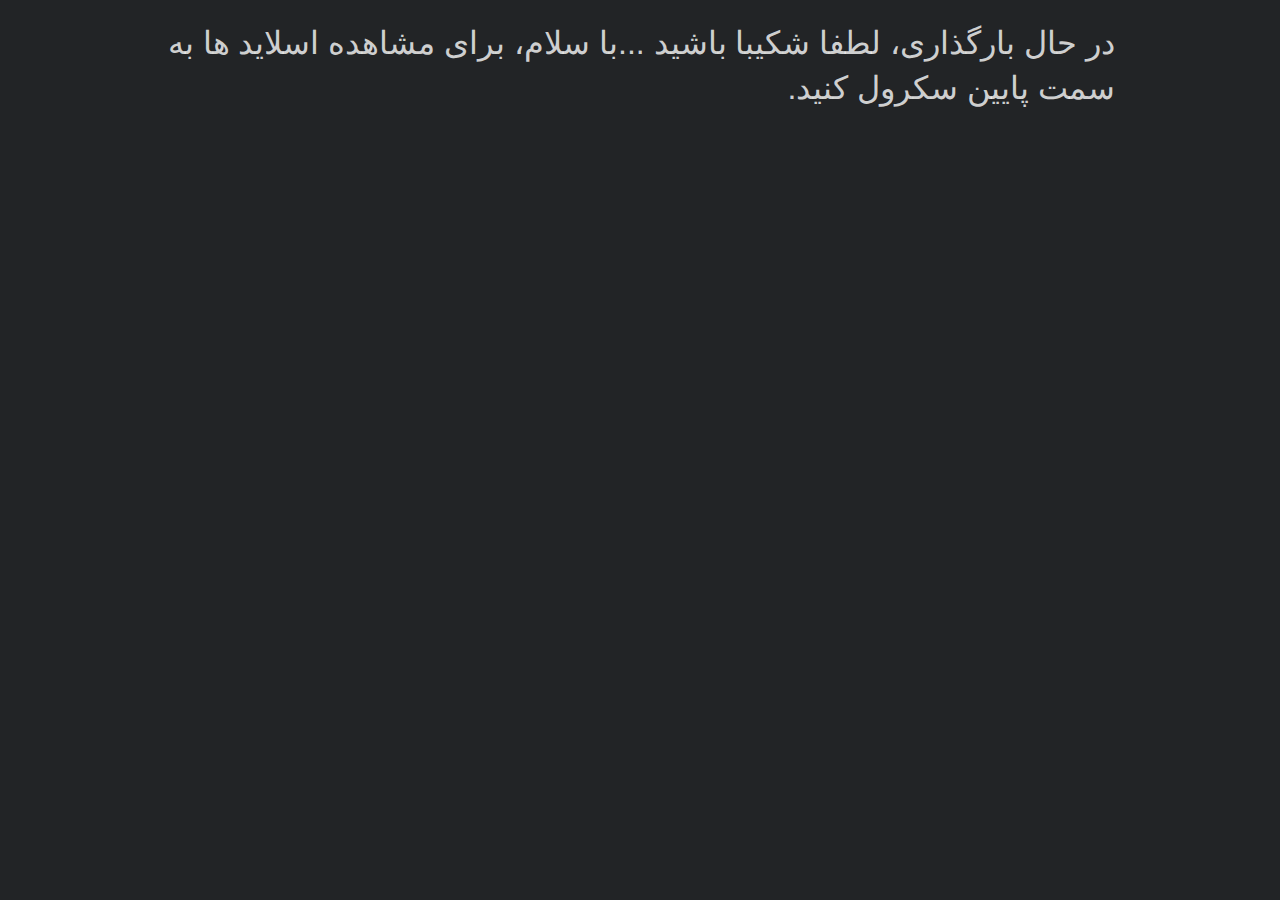
==== imam-hussain-iranian-tahrif.html @ 3d101ca8 "Better Page Style" ====
<!DOCTYPE HTML>
<!--[if lt IE 7]>      <html dir='rtl' lang='fa-IR' class="no-js lt-ie9 lt-ie8 lt-ie7"> <![endif]-->
<!--[if IE 7]>         <html dir='rtl' lang='fa-IR' class="no-js lt-ie9 lt-ie8"> <![endif]-->
<!--[if IE 8]>         <html dir='rtl' lang='fa-IR' class="no-js lt-ie9"> <![endif]-->
<!--[if gt IE 8]><!--> <html dir='rtl' lang='fa-IR' class="no-js"> <!--<![endif]-->
<head>
	<meta charset="UTF-8" />
	<!--[if IE]><meta http-equiv="X-UA-Compatible" content="IE=edge,chrome=1"><![endif]-->
	<title></title>
	<meta name="description" content="">
	<meta name="viewport" content="width=device-width">
	<link rel="stylesheet" href="style.css" />
	<script src="js/modernizr.min.js"></script>
</head>
<body class='preload'>

	<div class="container">
		
		<section class="pages p1">
			<h1 class='mt28 f17 tx1'><span class="loadingtext">در حال بارگذاری، لطفا شکیبا باشید ...</span><span class="intotext">با سلام، برای مشاهده اسلاید ها به سمت پایین سکرول کنید.</span></h1>
		</section>

		<section class="pages">
			
		</section>

		<section class="pages">
			
		</section>

		<section class="pages">
			
		</section>

		<section class="pages">
			
		</section>

	</div>

	<script type="text/javascript" src="js/jquery.min.js"></script>
	<script type="text/javascript" src="js/jquery.scrollorama.js"></script>
	<script type="text/javascript" src="js/main.js"></script>
</body>
</html>
---- style.css ----
@media all{html,body,div,span,applet,object,iframe,h1,h2,h3,h4,h5,h6,p,blockquote,pre,a,abbr,acronym,address,big,cite,code,del,dfn,em,img,ins,kbd,q,s,samp,small,strike,strong,sub,sup,tt,var,b,u,i,center,dl,dt,dd,ol,ul,li,fieldset,form,label,legend,table,caption,tbody,tfoot,thead,tr,th,td,article,aside,canvas,details,embed,figure,figcaption,footer,header,hgroup,menu,nav,output,ruby,section,summary,time,mark,audio,video{margin:0;padding:0;border:0;font-size:100%;font:inherit;vertical-align:baseline}
option{padding-left:.4em}
select{padding:1px}
* html body *{overflow:visible}
body{font-size:100.01%;background:#fff;color:#000;text-align:left;line-height:1}
div{outline:0 none}
ol,ul,menu{list-style:none}
blockquote,q{quotes:none}
blockquote:before,blockquote:after,q:before,q:after{content:none}
html{font-family:sans-serif;-webkit-text-size-adjust:100%;-ms-text-size-adjust:100%}
html,button,input,select,textarea{font-family:sans-serif}
article,aside,details,figcaption,figure,footer,header,hgroup,nav,section,summary{display:block}
audio,canvas,video{display:inline-block;*display:inline;*zoom:1}
audio:not([controls]){display:none;height:0}
[hidden]{display:none}
a:focus{outline:thin dotted}
a:active,a:hover{outline:0}
h1{font-size:2em;margin:.67em 0}
h2{font-size:1.5em;margin:.83em 0}
h3{font-size:1.17em;margin:1em 0}
h4{font-size:1em;margin:1.33em 0}
h5{font-size:.83em;margin:1.67em 0}
h6{font-size:.75em;margin:2.33em 0}
abbr[title]{border-bottom:1px dotted}
b,strong{font-weight:bold}
dfn{font-style:italic}
mark{background:#ff0;color:#000}
code,kbd,pre,samp{font-family:monospace,serif;_font-family:'courier new',monospace;font-size:1em}
pre{white-space:pre;white-space:pre-wrap;word-wrap:break-word}
p,pre{margin:1em 0}
q{quotes:"\201C" "\201D" "\2018" "\2019"}
blockquote{margin:1em 40px}
small{font-size:80%}
sub,sup{font-size:75%;line-height:0;position:relative;vertical-align:baseline}
sup{top:-.5em}
sub{bottom:-.25em}
dl,menu,ol,ul{margin:1em 0}
dd{margin:0 0 0 40px}
menu,ol,ul{padding:0 0 0 40px}
nav ul,nav ol{list-style:none;list-style-image:none}
img{border:0;-ms-interpolation-mode:bicubic}
svg:not(:root){overflow:hidden}
figure{margin:0}
fieldset{border:1px solid #c0c0c0;margin:0 2px;padding:.35em .625em .75em}
legend{border:0;padding:0;white-space:normal;*margin-left:-7px}
button,input,select,textarea{font-family:inherit;font-size:100%;margin:0;vertical-align:baseline;*vertical-align:middle}
button,input{line-height:normal}
button,html input[type="button"],input[type="reset"],input[type="submit"]{-webkit-appearance:button;cursor:pointer;*overflow:visible}
button[disabled],input[disabled]{cursor:default}
input[type="checkbox"],input[type="radio"]{box-sizing:border-box;padding:0;}
input[type="checkbox"] *height 13px,input[type="radio"] *height 13px{*width:13px}
input[type="search"]{-webkit-appearance:textfield;-moz-box-sizing:content-box;-webkit-box-sizing:content-box;box-sizing:content-box}
input[type="search"]::-webkit-search-cancel-button,input[type="search"]::-webkit-search-decoration{-webkit-appearance:none}
button::-moz-focus-inner,input::-moz-focus-inner{border:0;padding:0}
textarea{overflow:auto;vertical-align:top}
table{border-collapse:collapse;border-spacing:0}
html,button,input,select,textarea{color:#222}
body{font-size:1em;line-height:1.4}
::-moz-selection{background:#b3d4fc;text-shadow:none}
::selection{background:#b3d4fc;text-shadow:none}
hr{display:block;height:1px;border:0;border-top:1px solid #ccc;margin:1em 0;padding:0}
img{vertical-align:middle}
textarea{resize:vertical}
body:lang(en),body:lang(en-US),body:lang(en-GB),body[lang|=en]{direction:ltr;text-align:left;font-family:'Helvetica Neue','Open-Reg',Arial,sans-serif}
body:lang(fa),body:lang(fa-IR),body[lang|=fa]{direction:rtl;text-align:right;font-family:Nazanin,Verdana,Geneva,sans-serif}
.container{width:950px;margin:0 auto}
.left{float:left}
.right{float:right}
.mla,.mlra{margin-left:auto !important}
.mra,.mlra{margin-right:auto !important}
.block{display:block}
.rel,.relative{position:relative}
.abs,.absolute{position:absolute}
.fix,.fixed{position:fixed}
.cover{*zoom:1;}
.cover:before,.cover:after{content:" ";display:table}
.cover:after{clear:both}
.badboy{clear:both;display:block;width:0 !important;height:0 !important;min-height:0 !important;min-width:0 !important;margin:0 !important;padding:0 !important;overflow:hidden}
.zedloos{padding-top:1px;padding-bottom:1px}
.overhide,.overhidden{overflow:hidden}
.overscrl,.overscroll{overflow:scroll}
.ir{background-color:transparent;border:0;overflow:hidden;*text-indent:-9999px}
.ir:before{content:"";display:block;width:0;height:100%}
.hidden{display:none !important;visibility:hidden}
.visuallyhidden{border:0;clip:rect(0 0 0 0);height:1px;margin:-1px;overflow:hidden;padding:0;position:absolute;width:1px}
.visuallyhidden.focusable:active,.visuallyhidden.focusable:focus{clip:auto;height:auto;margin:0;overflow:visible;position:static;width:auto}
.invisible{visibility:hidde}
.chromeframe{margin:.2em 0;background:#ccc;color:#000;padding:.2em 0}
.txl{text-align:left}
.txr{text-align:right}
.txc{text-align:center}
.txj{text-align:justify}
.upper,.uppercase{text-transform:uppercase}
.lower,.lowercase{text-transform:lowercase}
.capital,.capitalize{text-transform:capitalize}
.rtl{direction:rtl}
.ltr{direction:ltr}
body{color:#eee;color:rgba(255,255,255,0.8);background-color:#222426;}
}@media print{*{background:transparent !important;color:#000 !important;box-shadow:none !important;text-shadow:none !important}
.noprint{display:none !important}
a,a:visited{text-decoration:underline}
a[href]:after{content:" (" attr(href) ")"}
abbr[title]:after{content:" (" attr(title) ")"}
.ir a:after,a[href^="javascript:"]:after,a[href^="#"]:after{content:""}
pre,blockquote{border:1px solid #999;page-break-inside:avoid}
thead{display:table-header-group}
tr,img{page-break-inside:avoid}
img{max-width:100% !important}
@page{margin:.5cm}
p,h2,h3{orphans:3;widows:3}
h2,h3{page-break-after:avoid}
}
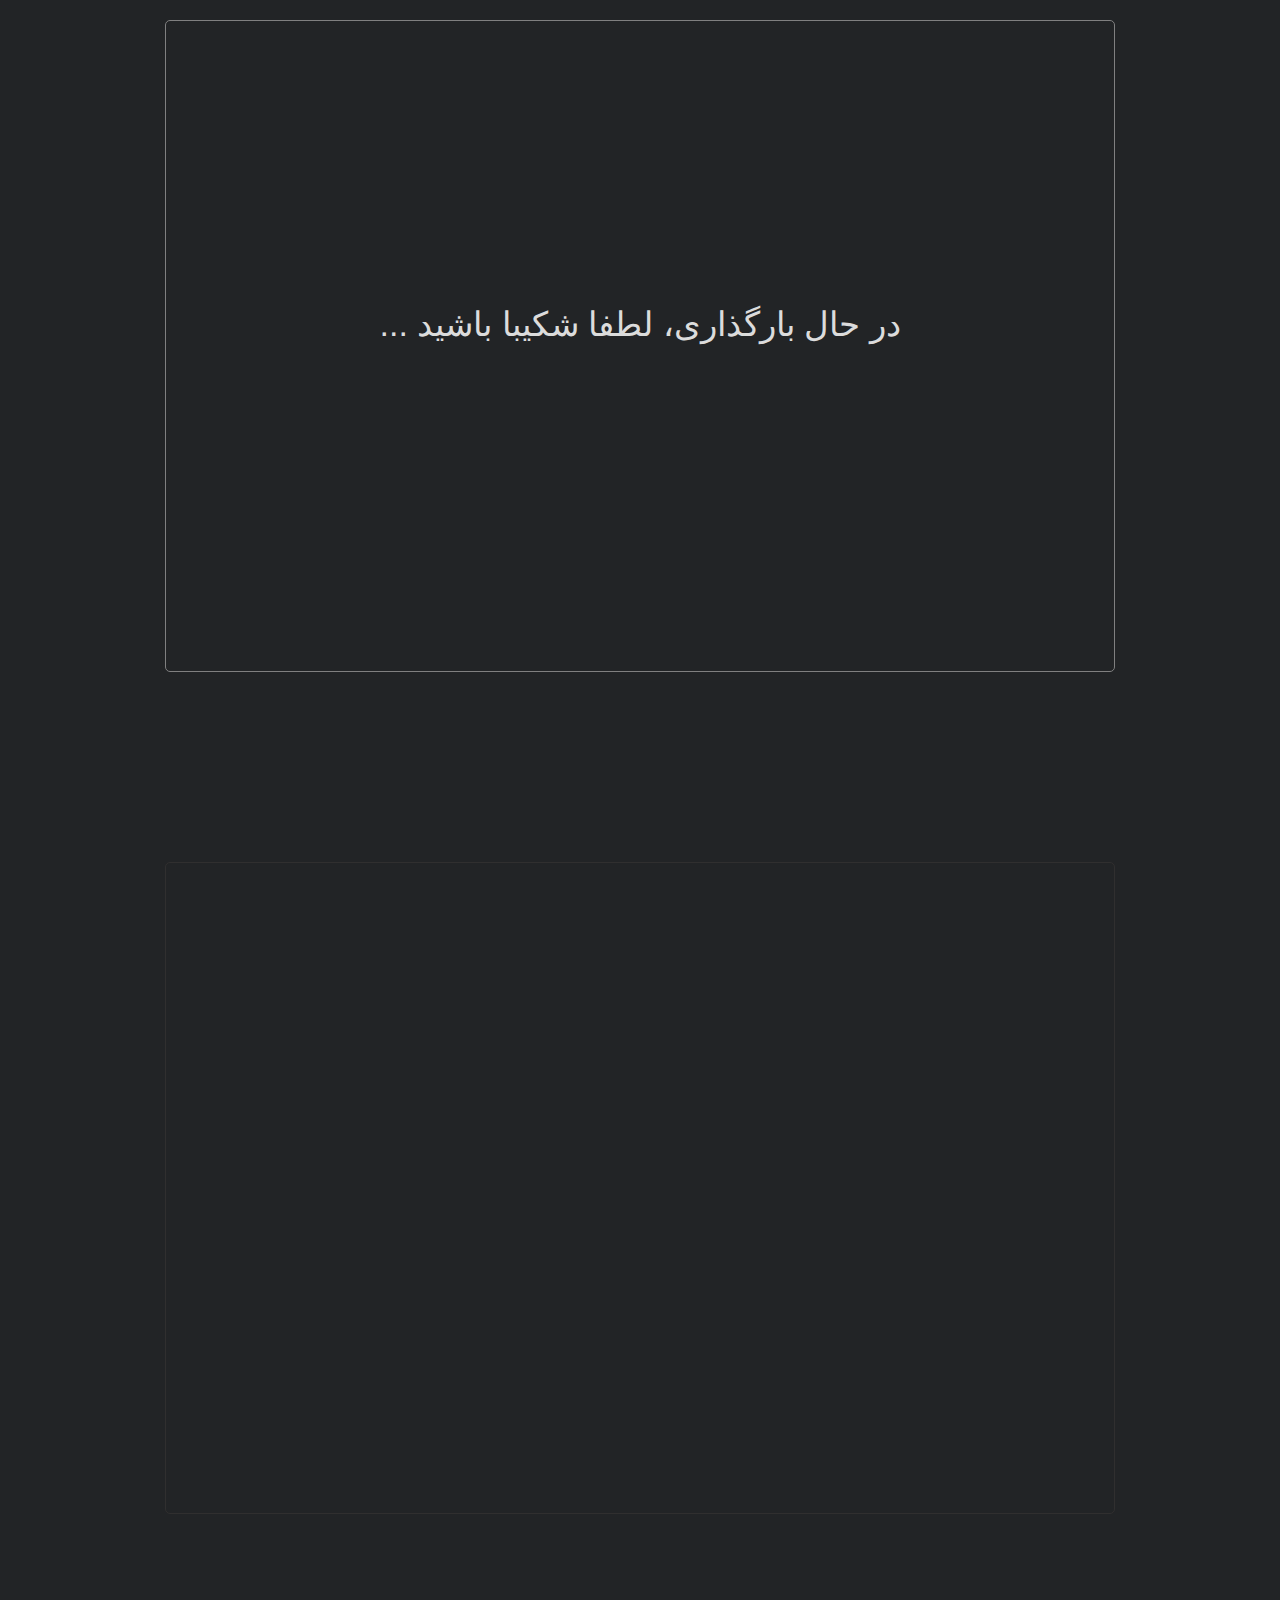
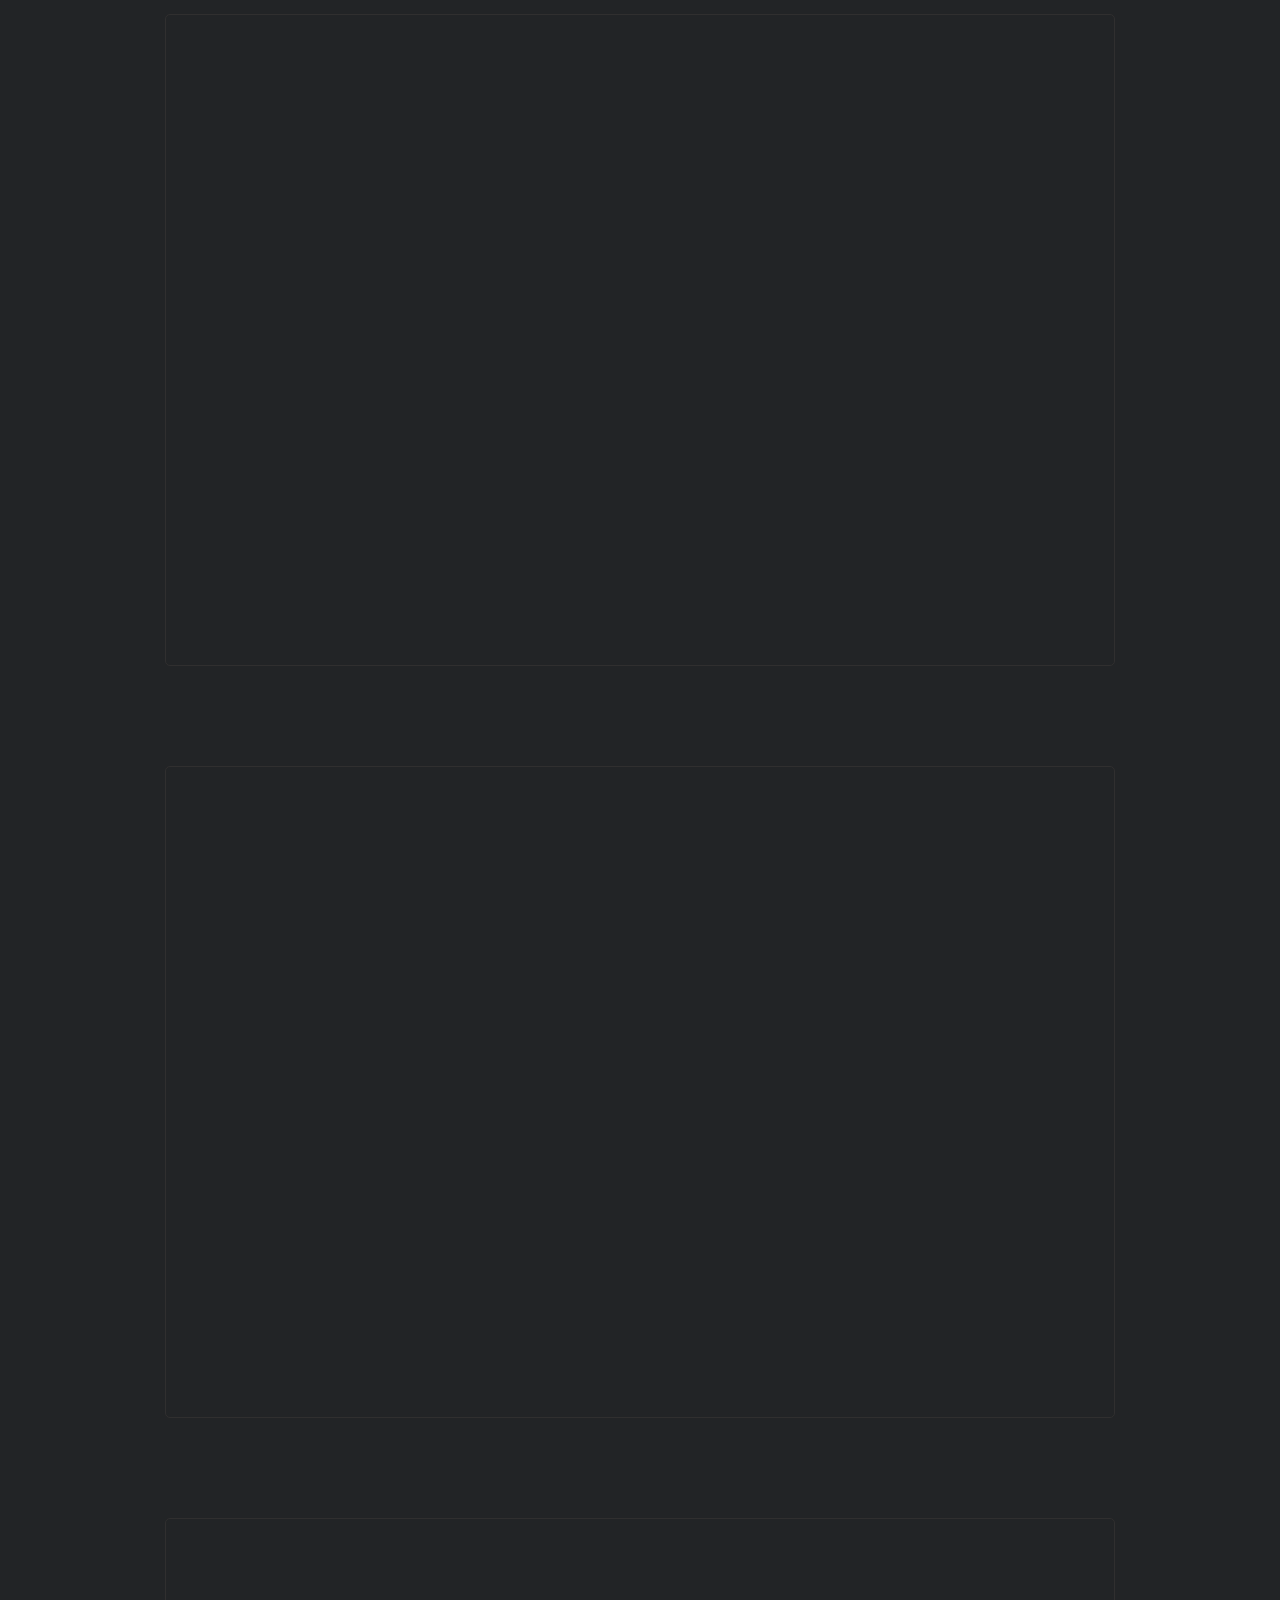
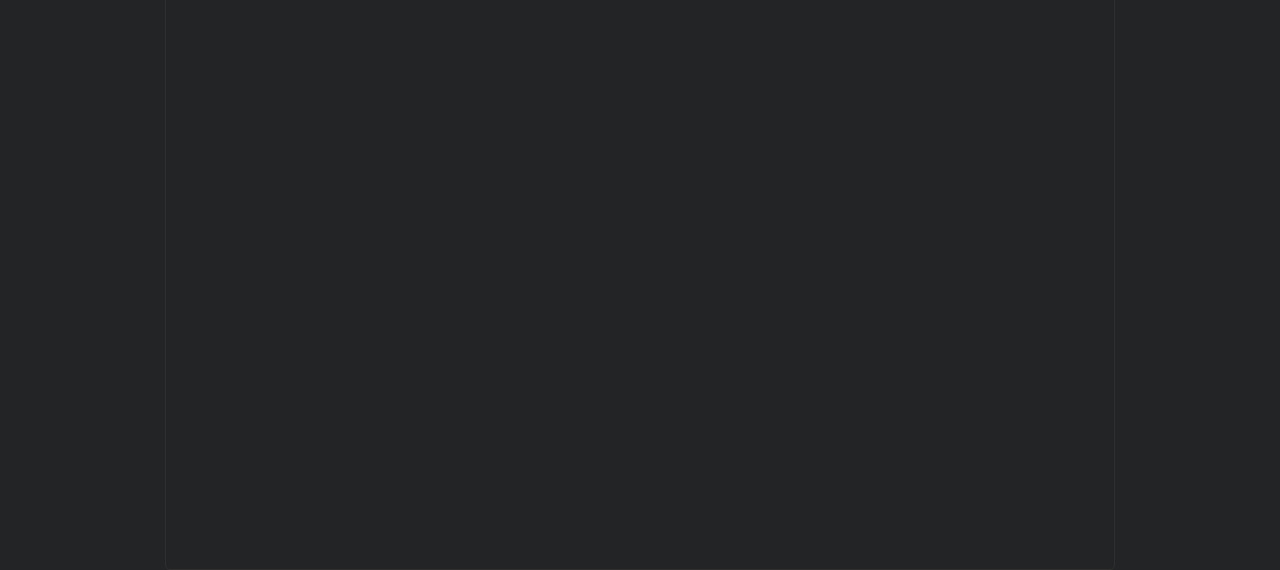
==== commit 1b5870cc: "Init scroll" ====
--- a/imam-hussain-iranian-tahrif.html
+++ b/imam-hussain-iranian-tahrif.html
@@ -16,8 +16,11 @@
 
 	<div class="container">
 		
-		<section class="pages p1">
-			<h1 class='mt28 f17 tx1'><span class="loadingtext">در حال بارگذاری، لطفا شکیبا باشید ...</span><span class="intotext">با سلام، برای مشاهده اسلاید ها به سمت پایین سکرول کنید.</span></h1>
+		<section class="pages active p1">
+			<h1 class='mt28 f17 tx1'>
+				<span class="loadingtext">در حال بارگذاری، لطفا شکیبا باشید ...</span>
+				<span class="intotext">با سلام، برای مشاهده اسلاید ها به سمت پایین اسکرول کنید.</span>
+			</h1>
 		</section>
 
 		<section class="pages">
@@ -40,6 +43,6 @@
 
 	<script type="text/javascript" src="js/jquery.min.js"></script>
 	<script type="text/javascript" src="js/jquery.scrollorama.js"></script>
-	<script type="text/javascript" src="js/main.js"></script>
+	<script type="text/javascript" src="js/script.js"></script>
 </body>
 </html>--- a/style.css
+++ b/style.css
@@ -95,7 +95,492 @@
 .capital,.capitalize{text-transform:capitalize}
 .rtl{direction:rtl}
 .ltr{direction:ltr}
-body{color:#eee;color:rgba(255,255,255,0.8);background-color:#222426;}
+.w0{width:0;}
+.ml0{margin-left:0}
+.mr0{margin-right:0}
+.pl0{padding-left:0}
+.pr0{padding-right:0}
+.w1{width:30px;margin-right:10px}
+input.w1, textarea.w1{width:18px;border-width:1px;padding-left:5px;padding-right:5px}
+.ml1{margin-left:40px}
+.mr1{margin-right:40px}
+.pl1{padding-left:40px}
+.pr1{padding-right:40px}
+.w2{width:70px;margin-right:10px}
+input.w2, textarea.w2{width:58px;border-width:1px;padding-left:5px;padding-right:5px}
+.ml2{margin-left:80px}
+.mr2{margin-right:80px}
+.pl2{padding-left:80px}
+.pr2{padding-right:80px}
+.w3{width:110px;margin-right:10px}
+input.w3, textarea.w3{width:98px;border-width:1px;padding-left:5px;padding-right:5px}
+.ml3{margin-left:120px}
+.mr3{margin-right:120px}
+.pl3{padding-left:120px}
+.pr3{padding-right:120px}
+.w4{width:150px;margin-right:10px}
+input.w4, textarea.w4{width:138px;border-width:1px;padding-left:5px;padding-right:5px}
+.ml4{margin-left:160px}
+.mr4{margin-right:160px}
+.pl4{padding-left:160px}
+.pr4{padding-right:160px}
+.w5{width:190px;margin-right:10px}
+input.w5, textarea.w5{width:178px;border-width:1px;padding-left:5px;padding-right:5px}
+.ml5{margin-left:200px}
+.mr5{margin-right:200px}
+.pl5{padding-left:200px}
+.pr5{padding-right:200px}
+.w6{width:230px;margin-right:10px}
+input.w6, textarea.w6{width:218px;border-width:1px;padding-left:5px;padding-right:5px}
+.ml6{margin-left:240px}
+.mr6{margin-right:240px}
+.pl6{padding-left:240px}
+.pr6{padding-right:240px}
+.w7{width:270px;margin-right:10px}
+input.w7, textarea.w7{width:258px;border-width:1px;padding-left:5px;padding-right:5px}
+.ml7{margin-left:280px}
+.mr7{margin-right:280px}
+.pl7{padding-left:280px}
+.pr7{padding-right:280px}
+.w8{width:310px;margin-right:10px}
+input.w8, textarea.w8{width:298px;border-width:1px;padding-left:5px;padding-right:5px}
+.ml8{margin-left:320px}
+.mr8{margin-right:320px}
+.pl8{padding-left:320px}
+.pr8{padding-right:320px}
+.w9{width:350px;margin-right:10px}
+input.w9, textarea.w9{width:338px;border-width:1px;padding-left:5px;padding-right:5px}
+.ml9{margin-left:360px}
+.mr9{margin-right:360px}
+.pl9{padding-left:360px}
+.pr9{padding-right:360px}
+.w10{width:390px;margin-right:10px}
+input.w10, textarea.w10{width:378px;border-width:1px;padding-left:5px;padding-right:5px}
+.ml10{margin-left:400px}
+.mr10{margin-right:400px}
+.pl10{padding-left:400px}
+.pr10{padding-right:400px}
+.w11{width:430px;margin-right:10px}
+input.w11, textarea.w11{width:418px;border-width:1px;padding-left:5px;padding-right:5px}
+.ml11{margin-left:440px}
+.mr11{margin-right:440px}
+.pl11{padding-left:440px}
+.pr11{padding-right:440px}
+.w12{width:470px;margin-right:10px}
+input.w12, textarea.w12{width:458px;border-width:1px;padding-left:5px;padding-right:5px}
+.ml12{margin-left:480px}
+.mr12{margin-right:480px}
+.pl12{padding-left:480px}
+.pr12{padding-right:480px}
+.w13{width:510px;margin-right:10px}
+input.w13, textarea.w13{width:498px;border-width:1px;padding-left:5px;padding-right:5px}
+.ml13{margin-left:520px}
+.mr13{margin-right:520px}
+.pl13{padding-left:520px}
+.pr13{padding-right:520px}
+.w14{width:550px;margin-right:10px}
+input.w14, textarea.w14{width:538px;border-width:1px;padding-left:5px;padding-right:5px}
+.ml14{margin-left:560px}
+.mr14{margin-right:560px}
+.pl14{padding-left:560px}
+.pr14{padding-right:560px}
+.w15{width:590px;margin-right:10px}
+input.w15, textarea.w15{width:578px;border-width:1px;padding-left:5px;padding-right:5px}
+.ml15{margin-left:600px}
+.mr15{margin-right:600px}
+.pl15{padding-left:600px}
+.pr15{padding-right:600px}
+.w16{width:630px;margin-right:10px}
+input.w16, textarea.w16{width:618px;border-width:1px;padding-left:5px;padding-right:5px}
+.ml16{margin-left:640px}
+.mr16{margin-right:640px}
+.pl16{padding-left:640px}
+.pr16{padding-right:640px}
+.w17{width:670px;margin-right:10px}
+input.w17, textarea.w17{width:658px;border-width:1px;padding-left:5px;padding-right:5px}
+.ml17{margin-left:680px}
+.mr17{margin-right:680px}
+.pl17{padding-left:680px}
+.pr17{padding-right:680px}
+.w18{width:710px;margin-right:10px}
+input.w18, textarea.w18{width:698px;border-width:1px;padding-left:5px;padding-right:5px}
+.ml18{margin-left:720px}
+.mr18{margin-right:720px}
+.pl18{padding-left:720px}
+.pr18{padding-right:720px}
+.w19{width:750px;margin-right:10px}
+input.w19, textarea.w19{width:738px;border-width:1px;padding-left:5px;padding-right:5px}
+.ml19{margin-left:760px}
+.mr19{margin-right:760px}
+.pl19{padding-left:760px}
+.pr19{padding-right:760px}
+.w20{width:790px;margin-right:10px}
+input.w20, textarea.w20{width:778px;border-width:1px;padding-left:5px;padding-right:5px}
+.ml20{margin-left:800px}
+.mr20{margin-right:800px}
+.pl20{padding-left:800px}
+.pr20{padding-right:800px}
+.w21{width:830px;margin-right:10px}
+input.w21, textarea.w21{width:818px;border-width:1px;padding-left:5px;padding-right:5px}
+.ml21{margin-left:840px}
+.mr21{margin-right:840px}
+.pl21{padding-left:840px}
+.pr21{padding-right:840px}
+.w22{width:870px;margin-right:10px}
+input.w22, textarea.w22{width:858px;border-width:1px;padding-left:5px;padding-right:5px}
+.ml22{margin-left:880px}
+.mr22{margin-right:880px}
+.pl22{padding-left:880px}
+.pr22{padding-right:880px}
+.w23{width:910px;margin-right:10px}
+input.w23, textarea.w23{width:898px;border-width:1px;padding-left:5px;padding-right:5px}
+.ml23{margin-left:920px}
+.mr23{margin-right:920px}
+.pl23{padding-left:920px}
+.pr23{padding-right:920px}
+.w24{width:950px;}
+input.w24, textarea.w24{width:938px;border-width:1px;padding-left:5px;padding-right:5px}
+.ml24{margin-left:960px}
+.mr24{margin-right:960px}
+.pl24{padding-left:960px}
+.pr24{padding-right:960px}
+.wx{width:9999px}
+.last{margin-right:0 !important}
+.h0{height:0}
+.mh0{min-height:0}
+.mt0{margin-top:0}
+.mb0{margin-bottom:0}
+.pt0{padding-top:0}
+.pb0{padding-bottom:0}
+.lh0{line-height:0}
+.h1{height:10px}
+.mh1{min-height:10px}
+.mt1{margin-top:10px}
+.mb1{margin-bottom:10px}
+.pt1{padding-top:10px}
+.pb1{padding-bottom:10px}
+.lh1{line-height:10px}
+.h2{height:20px}
+.mh2{min-height:20px}
+.mt2{margin-top:20px}
+.mb2{margin-bottom:20px}
+.pt2{padding-top:20px}
+.pb2{padding-bottom:20px}
+.lh2{line-height:20px}
+.h3{height:30px}
+.mh3{min-height:30px}
+.mt3{margin-top:30px}
+.mb3{margin-bottom:30px}
+.pt3{padding-top:30px}
+.pb3{padding-bottom:30px}
+.lh3{line-height:30px}
+.h4{height:40px}
+.mh4{min-height:40px}
+.mt4{margin-top:40px}
+.mb4{margin-bottom:40px}
+.pt4{padding-top:40px}
+.pb4{padding-bottom:40px}
+.lh4{line-height:40px}
+.h5{height:50px}
+.mh5{min-height:50px}
+.mt5{margin-top:50px}
+.mb5{margin-bottom:50px}
+.pt5{padding-top:50px}
+.pb5{padding-bottom:50px}
+.lh5{line-height:50px}
+.h6{height:60px}
+.mh6{min-height:60px}
+.mt6{margin-top:60px}
+.mb6{margin-bottom:60px}
+.pt6{padding-top:60px}
+.pb6{padding-bottom:60px}
+.lh6{line-height:60px}
+.h7{height:70px}
+.mh7{min-height:70px}
+.mt7{margin-top:70px}
+.mb7{margin-bottom:70px}
+.pt7{padding-top:70px}
+.pb7{padding-bottom:70px}
+.lh7{line-height:70px}
+.h8{height:80px}
+.mh8{min-height:80px}
+.mt8{margin-top:80px}
+.mb8{margin-bottom:80px}
+.pt8{padding-top:80px}
+.pb8{padding-bottom:80px}
+.lh8{line-height:80px}
+.h9{height:90px}
+.mh9{min-height:90px}
+.mt9{margin-top:90px}
+.mb9{margin-bottom:90px}
+.pt9{padding-top:90px}
+.pb9{padding-bottom:90px}
+.lh9{line-height:90px}
+.h10{height:100px}
+.mh10{min-height:100px}
+.mt10{margin-top:100px}
+.mb10{margin-bottom:100px}
+.pt10{padding-top:100px}
+.pb10{padding-bottom:100px}
+.lh10{line-height:100px}
+.h11{height:110px}
+.mh11{min-height:110px}
+.mt11{margin-top:110px}
+.mb11{margin-bottom:110px}
+.pt11{padding-top:110px}
+.pb11{padding-bottom:110px}
+.lh11{line-height:110px}
+.h12{height:120px}
+.mh12{min-height:120px}
+.mt12{margin-top:120px}
+.mb12{margin-bottom:120px}
+.pt12{padding-top:120px}
+.pb12{padding-bottom:120px}
+.lh12{line-height:120px}
+.h13{height:130px}
+.mh13{min-height:130px}
+.mt13{margin-top:130px}
+.mb13{margin-bottom:130px}
+.pt13{padding-top:130px}
+.pb13{padding-bottom:130px}
+.lh13{line-height:130px}
+.h14{height:140px}
+.mh14{min-height:140px}
+.mt14{margin-top:140px}
+.mb14{margin-bottom:140px}
+.pt14{padding-top:140px}
+.pb14{padding-bottom:140px}
+.lh14{line-height:140px}
+.h15{height:150px}
+.mh15{min-height:150px}
+.mt15{margin-top:150px}
+.mb15{margin-bottom:150px}
+.pt15{padding-top:150px}
+.pb15{padding-bottom:150px}
+.lh15{line-height:150px}
+.h16{height:160px}
+.mh16{min-height:160px}
+.mt16{margin-top:160px}
+.mb16{margin-bottom:160px}
+.pt16{padding-top:160px}
+.pb16{padding-bottom:160px}
+.lh16{line-height:160px}
+.h17{height:170px}
+.mh17{min-height:170px}
+.mt17{margin-top:170px}
+.mb17{margin-bottom:170px}
+.pt17{padding-top:170px}
+.pb17{padding-bottom:170px}
+.lh17{line-height:170px}
+.h18{height:180px}
+.mh18{min-height:180px}
+.mt18{margin-top:180px}
+.mb18{margin-bottom:180px}
+.pt18{padding-top:180px}
+.pb18{padding-bottom:180px}
+.lh18{line-height:180px}
+.h19{height:190px}
+.mh19{min-height:190px}
+.mt19{margin-top:190px}
+.mb19{margin-bottom:190px}
+.pt19{padding-top:190px}
+.pb19{padding-bottom:190px}
+.lh19{line-height:190px}
+.h20{height:200px}
+.mh20{min-height:200px}
+.mt20{margin-top:200px}
+.mb20{margin-bottom:200px}
+.pt20{padding-top:200px}
+.pb20{padding-bottom:200px}
+.lh20{line-height:200px}
+.h21{height:210px}
+.mh21{min-height:210px}
+.mt21{margin-top:210px}
+.mb21{margin-bottom:210px}
+.pt21{padding-top:210px}
+.pb21{padding-bottom:210px}
+.lh21{line-height:210px}
+.h22{height:220px}
+.mh22{min-height:220px}
+.mt22{margin-top:220px}
+.mb22{margin-bottom:220px}
+.pt22{padding-top:220px}
+.pb22{padding-bottom:220px}
+.lh22{line-height:220px}
+.h23{height:230px}
+.mh23{min-height:230px}
+.mt23{margin-top:230px}
+.mb23{margin-bottom:230px}
+.pt23{padding-top:230px}
+.pb23{padding-bottom:230px}
+.lh23{line-height:230px}
+.h24{height:240px}
+.mh24{min-height:240px}
+.mt24{margin-top:240px}
+.mb24{margin-bottom:240px}
+.pt24{padding-top:240px}
+.pb24{padding-bottom:240px}
+.lh24{line-height:240px}
+.h25{height:250px}
+.mh25{min-height:250px}
+.mt25{margin-top:250px}
+.mb25{margin-bottom:250px}
+.pt25{padding-top:250px}
+.pb25{padding-bottom:250px}
+.lh25{line-height:250px}
+.h26{height:260px}
+.mh26{min-height:260px}
+.mt26{margin-top:260px}
+.mb26{margin-bottom:260px}
+.pt26{padding-top:260px}
+.pb26{padding-bottom:260px}
+.lh26{line-height:260px}
+.h27{height:270px}
+.mh27{min-height:270px}
+.mt27{margin-top:270px}
+.mb27{margin-bottom:270px}
+.pt27{padding-top:270px}
+.pb27{padding-bottom:270px}
+.lh27{line-height:270px}
+.h28{height:280px}
+.mh28{min-height:280px}
+.mt28{margin-top:280px}
+.mb28{margin-bottom:280px}
+.pt28{padding-top:280px}
+.pb28{padding-bottom:280px}
+.lh28{line-height:280px}
+.h29{height:290px}
+.mh29{min-height:290px}
+.mt29{margin-top:290px}
+.mb29{margin-bottom:290px}
+.pt29{padding-top:290px}
+.pb29{padding-bottom:290px}
+.lh29{line-height:290px}
+.h30{height:300px}
+.mh30{min-height:300px}
+.mt30{margin-top:300px}
+.mb30{margin-bottom:300px}
+.pt30{padding-top:300px}
+.pb30{padding-bottom:300px}
+.lh30{line-height:300px}
+.h31{height:310px}
+.mh31{min-height:310px}
+.mt31{margin-top:310px}
+.mb31{margin-bottom:310px}
+.pt31{padding-top:310px}
+.pb31{padding-bottom:310px}
+.lh31{line-height:310px}
+.h32{height:320px}
+.mh32{min-height:320px}
+.mt32{margin-top:320px}
+.mb32{margin-bottom:320px}
+.pt32{padding-top:320px}
+.pb32{padding-bottom:320px}
+.lh32{line-height:320px}
+.h33{height:330px}
+.mh33{min-height:330px}
+.mt33{margin-top:330px}
+.mb33{margin-bottom:330px}
+.pt33{padding-top:330px}
+.pb33{padding-bottom:330px}
+.lh33{line-height:330px}
+.h34{height:340px}
+.mh34{min-height:340px}
+.mt34{margin-top:340px}
+.mb34{margin-bottom:340px}
+.pt34{padding-top:340px}
+.pb34{padding-bottom:340px}
+.lh34{line-height:340px}
+.h35{height:350px}
+.mh35{min-height:350px}
+.mt35{margin-top:350px}
+.mb35{margin-bottom:350px}
+.pt35{padding-top:350px}
+.pb35{padding-bottom:350px}
+.lh35{line-height:350px}
+.h36{height:360px}
+.mh36{min-height:360px}
+.mt36{margin-top:360px}
+.mb36{margin-bottom:360px}
+.pt36{padding-top:360px}
+.pb36{padding-bottom:360px}
+.lh36{line-height:360px}
+.h37{height:370px}
+.mh37{min-height:370px}
+.mt37{margin-top:370px}
+.mb37{margin-bottom:370px}
+.pt37{padding-top:370px}
+.pb37{padding-bottom:370px}
+.lh37{line-height:370px}
+.h38{height:380px}
+.mh38{min-height:380px}
+.mt38{margin-top:380px}
+.mb38{margin-bottom:380px}
+.pt38{padding-top:380px}
+.pb38{padding-bottom:380px}
+.lh38{line-height:380px}
+.h39{height:390px}
+.mh39{min-height:390px}
+.mt39{margin-top:390px}
+.mb39{margin-bottom:390px}
+.pt39{padding-top:390px}
+.pb39{padding-bottom:390px}
+.lh39{line-height:390px}
+.h40{height:400px}
+.mh40{min-height:400px}
+.mt40{margin-top:400px}
+.mb40{margin-bottom:400px}
+.pt40{padding-top:400px}
+.pb40{padding-bottom:400px}
+.lh40{line-height:400px}
+.f1{font-size:.125em}
+.f2{font-size:.25em}
+.f3{font-size:.375em}
+.f4{font-size:.5em}
+.f5{font-size:.625em}
+.f6{font-size:.75em}
+.f7{font-size:.875em}
+.f8{font-size:1em}
+.f9{font-size:1.125em}
+.f10{font-size:1.25em}
+.f11{font-size:1.375em}
+.f12{font-size:1.5em}
+.f13{font-size:1.625em}
+.f14{font-size:1.75em}
+.f15{font-size:1.875em}
+.f16{font-size:2em}
+.f17{font-size:2.125em}
+.f18{font-size:2.25em}
+.f19{font-size:2.375em}
+.f20{font-size:2.5em}
+.f21{font-size:2.625em}
+.f22{font-size:2.75em}
+.f23{font-size:2.875em}
+.f24{font-size:3em}
+.f25{font-size:3.125em}
+.f26{font-size:3.25em}
+.f27{font-size:3.375em}
+.f28{font-size:3.5em}
+.f29{font-size:3.625em}
+.f30{font-size:3.75em}
+.f31{font-size:3.875em}
+.f32{font-size:4em}
+.f33{font-size:4.125em}
+.f34{font-size:4.25em}
+.f35{font-size:4.375em}
+.f36{font-size:4.5em}
+.f37{font-size:4.625em}
+.f38{font-size:4.75em}
+.f39{font-size:4.875em}
+.f40{font-size:5em}
+body{color:#dcdcdc;background-color:#222426;}
+.container{position:relative}
+.pages{left:0;right:0;width:auto;height:650px;border:1px solid #302f2f;margin:100px 0 10px 0;text-align:center;border-radius:5px;transition:all 1s}
+.pages:first-child{margin:10px 0 10px 0}
+.pages.active{border:1px solid #808080}
+.loadingtext{display:none}
+body.preload .loadingtext{display:block}
+body.preload .intotext{display:none}
 }@media print{*{background:transparent !important;color:#000 !important;box-shadow:none !important;text-shadow:none !important}
 .noprint{display:none !important}
 a,a:visited{text-decoration:underline}
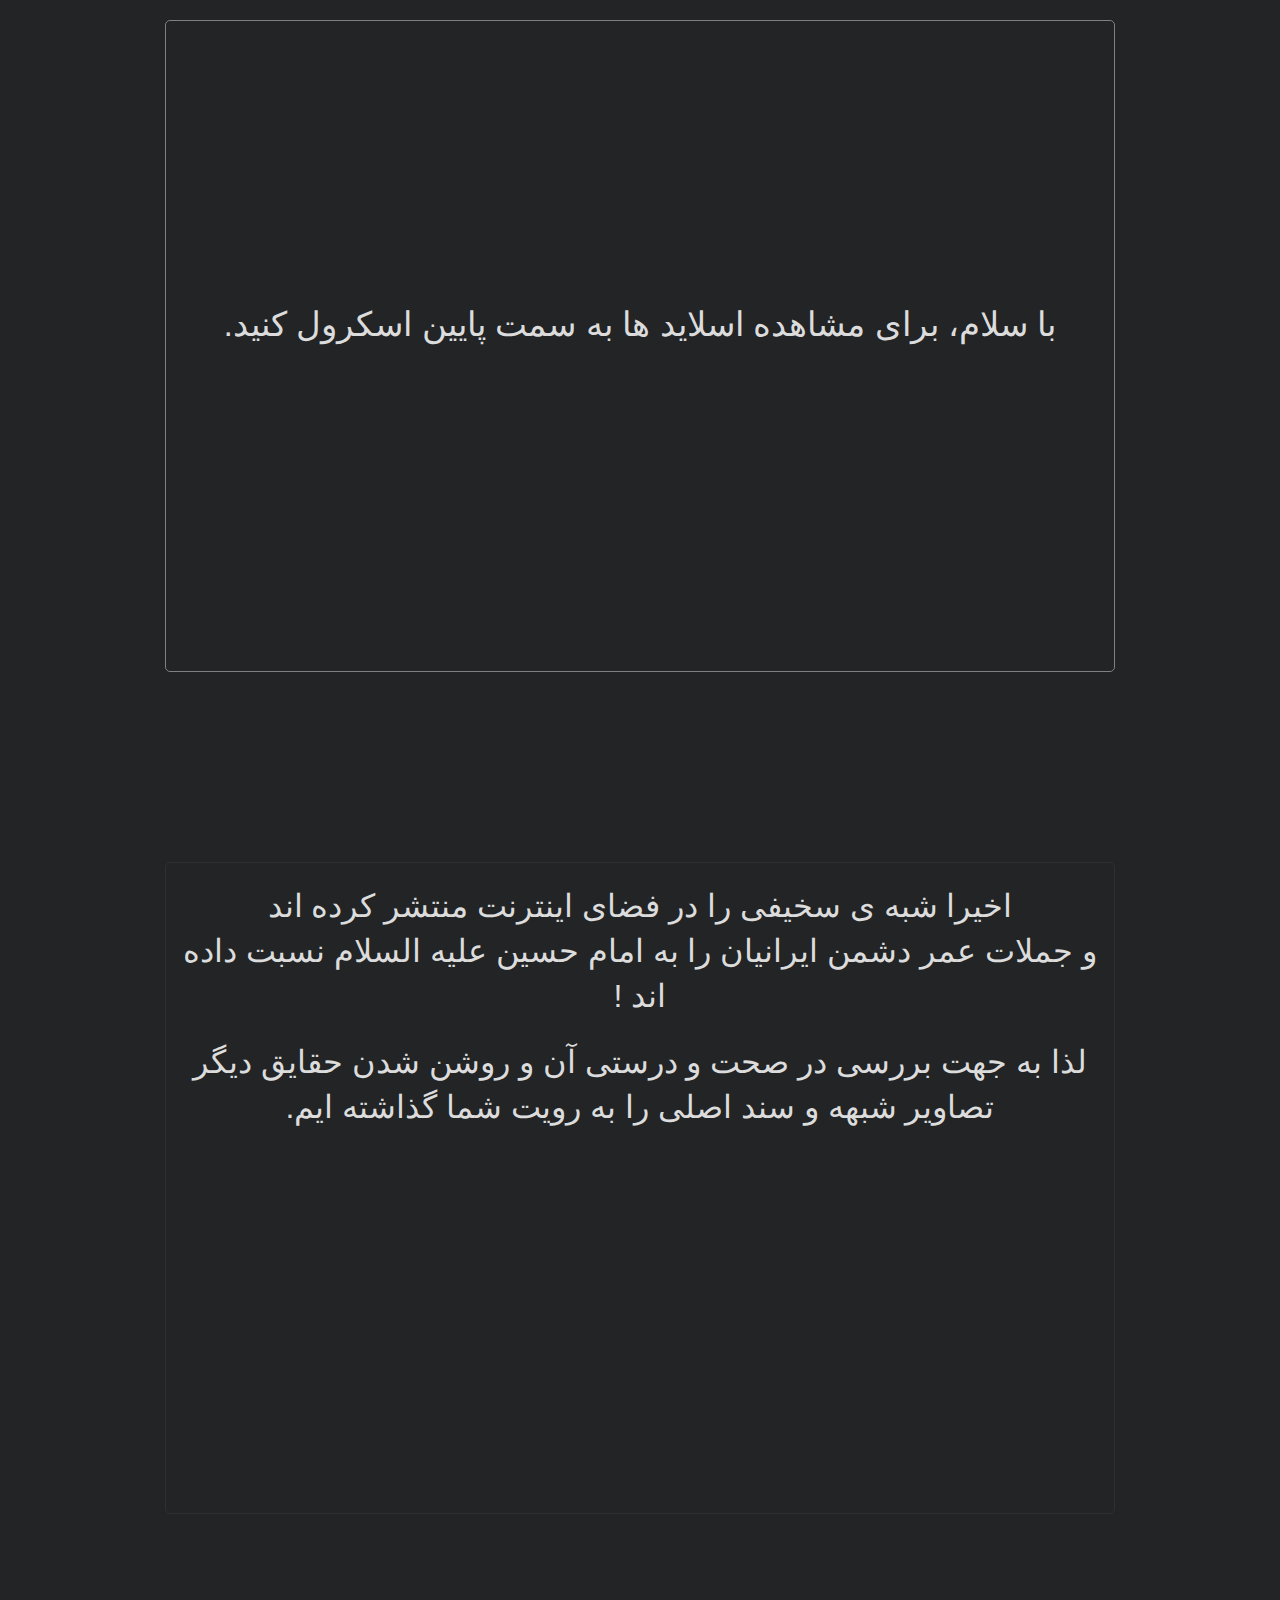
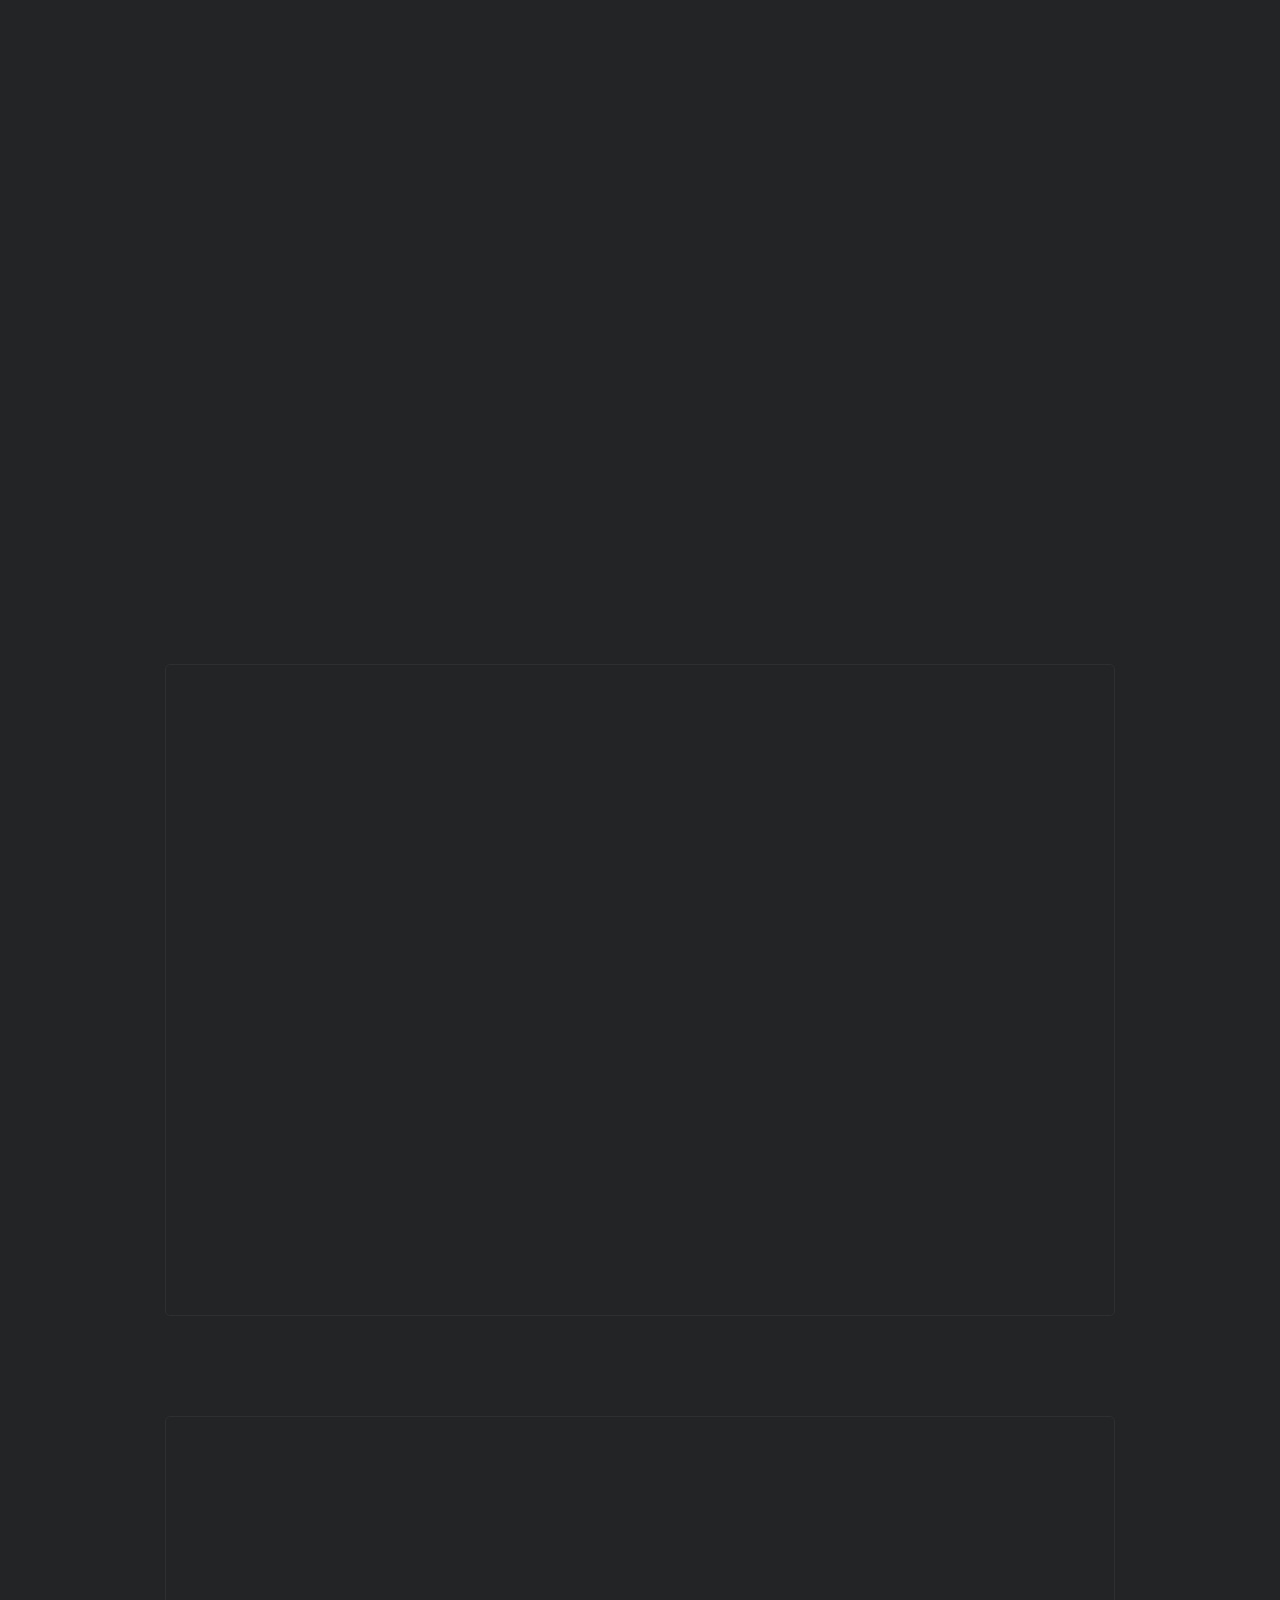
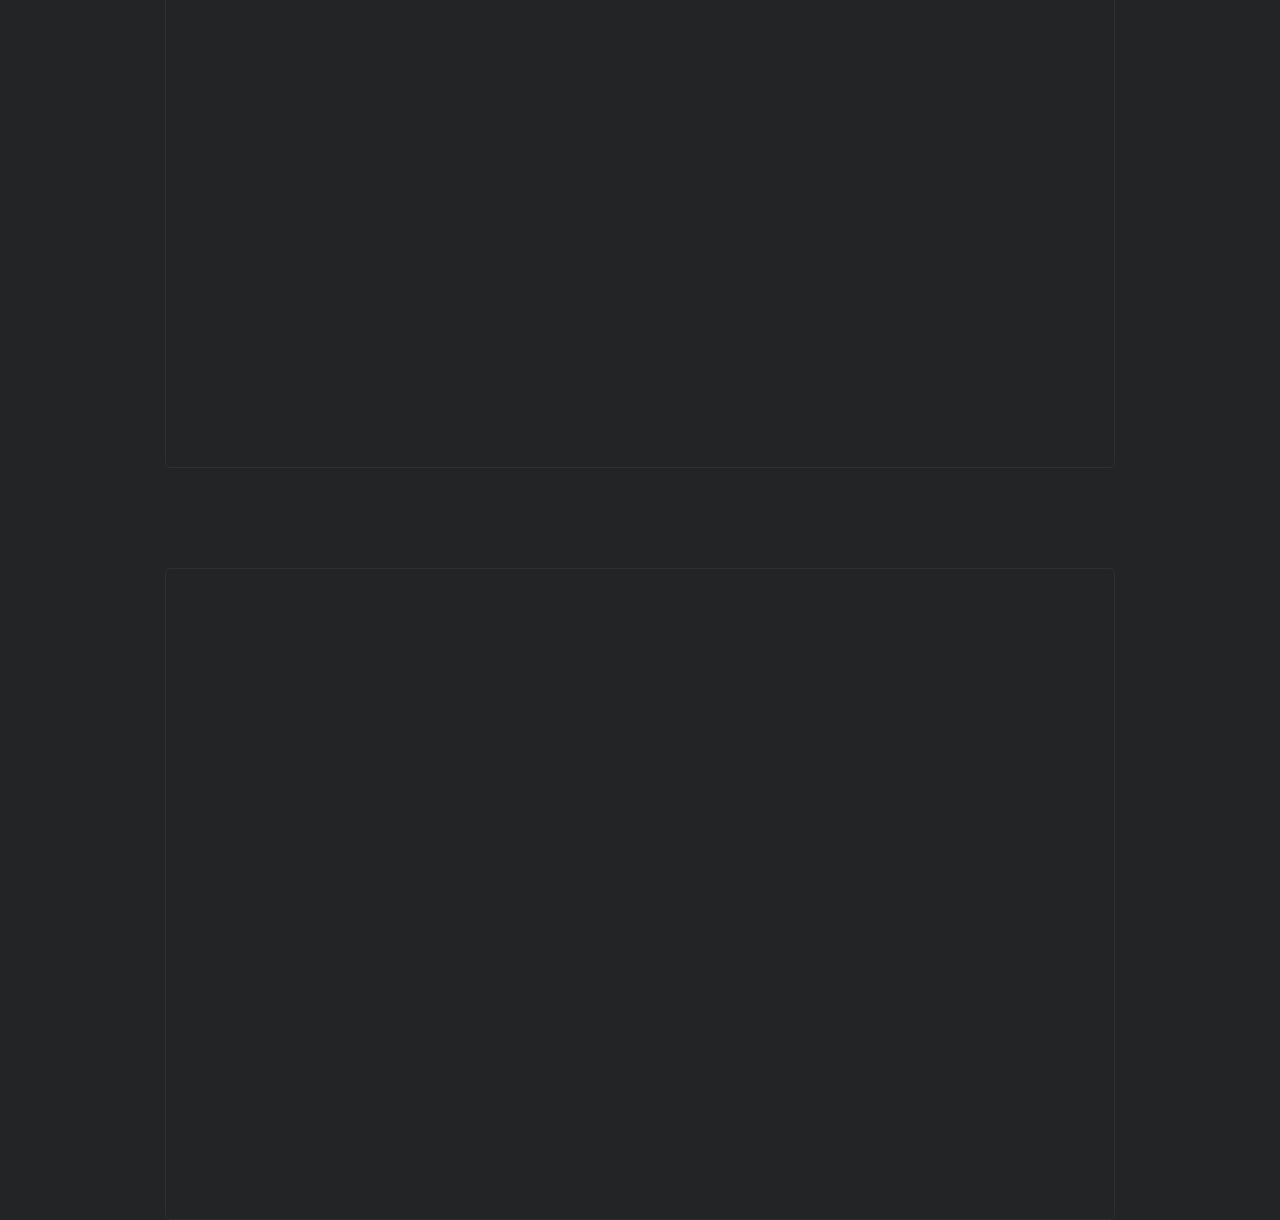
==== commit b769fd4a: "Add page 2 with animate" ====
--- a/imam-hussain-iranian-tahrif.html
+++ b/imam-hussain-iranian-tahrif.html
@@ -23,8 +23,9 @@
 			</h1>
 		</section>
 
-		<section class="pages">
-			
+		<section class="pages p2">
+			<h1 class="tx1">اخیرا شبه ی سخیفی را در فضای اینترنت منتشر کرده اند<br/>و جملات <span class="redhl">عمر دشمن ایرانیان</span> را به امام حسین علیه السلام نسبت داده اند !</h1>
+			<h1 class="tx2">لذا به جهت بررسی در صحت و درستی آن و روشن شدن حقایق دیگر<br/>تصاویر شبهه و سند اصلی را به رویت شما گذاشته ایم.</h1>
 		</section>
 
 		<section class="pages">
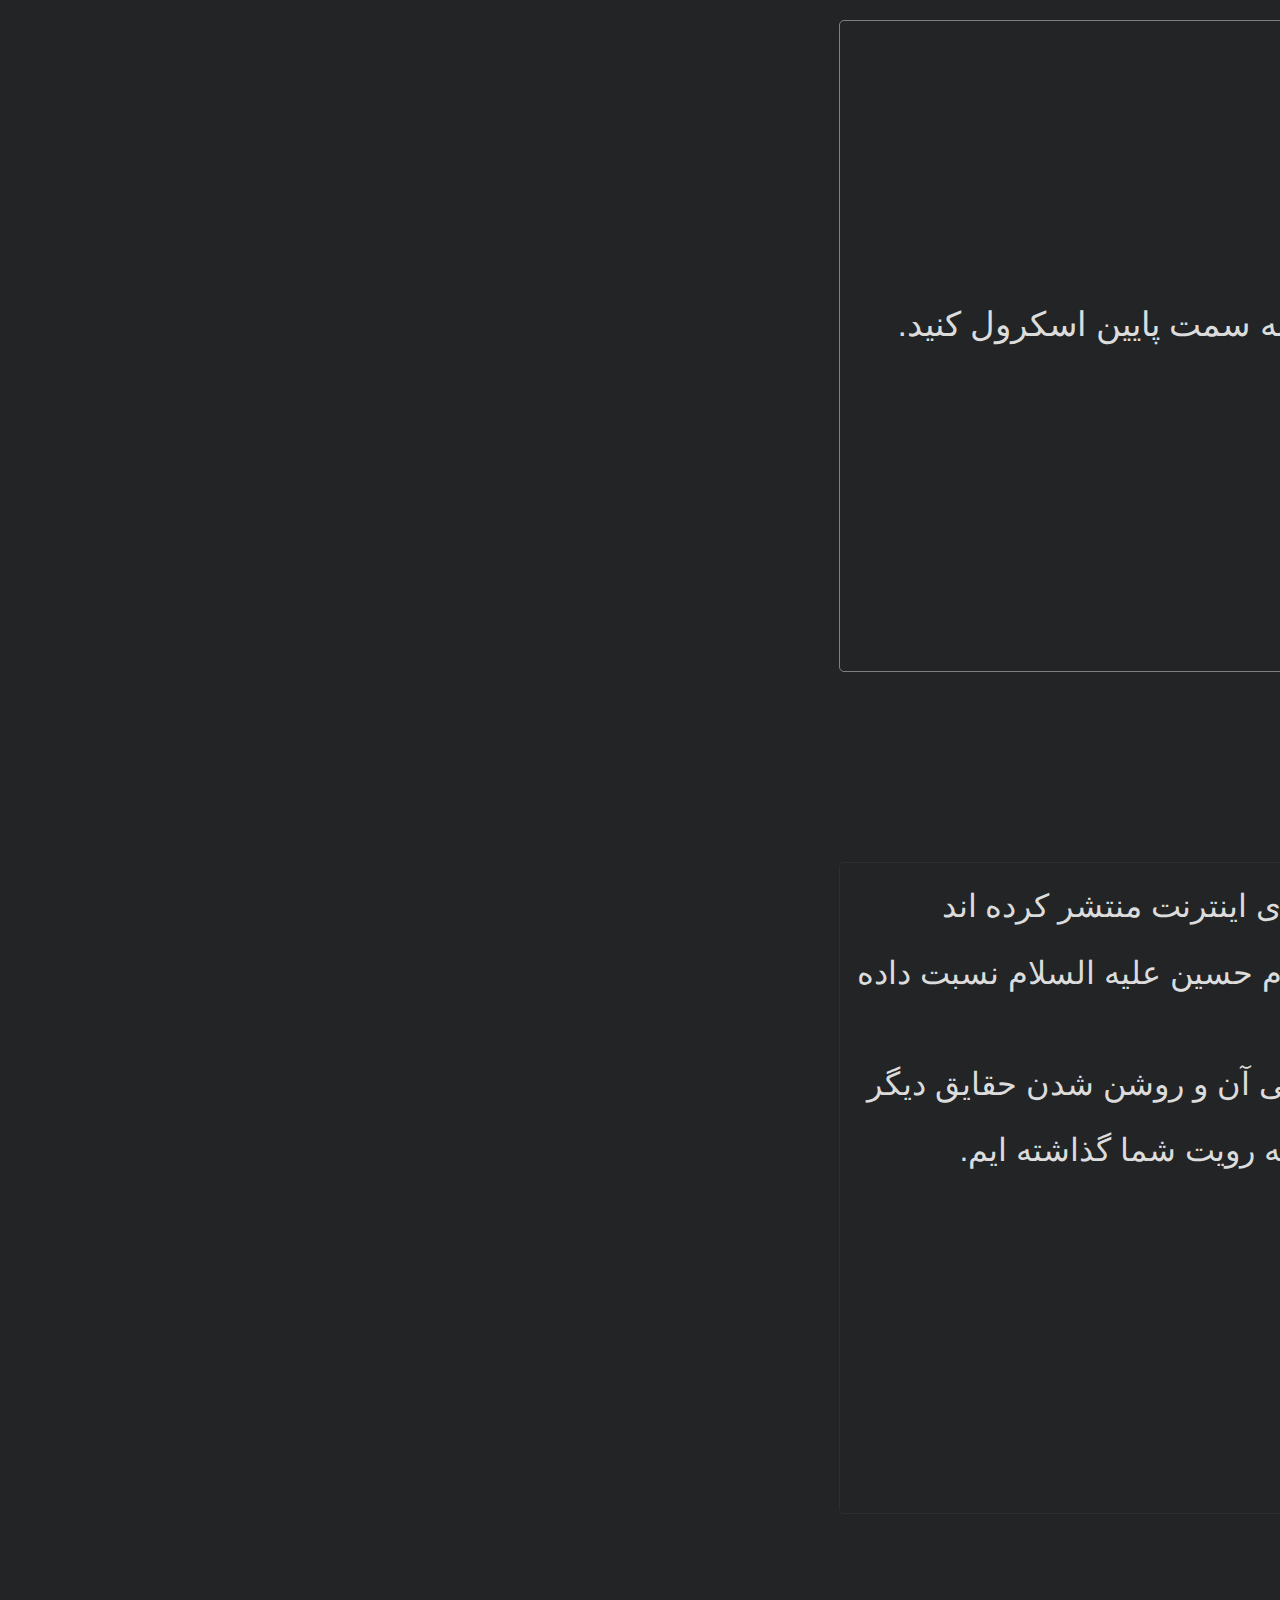
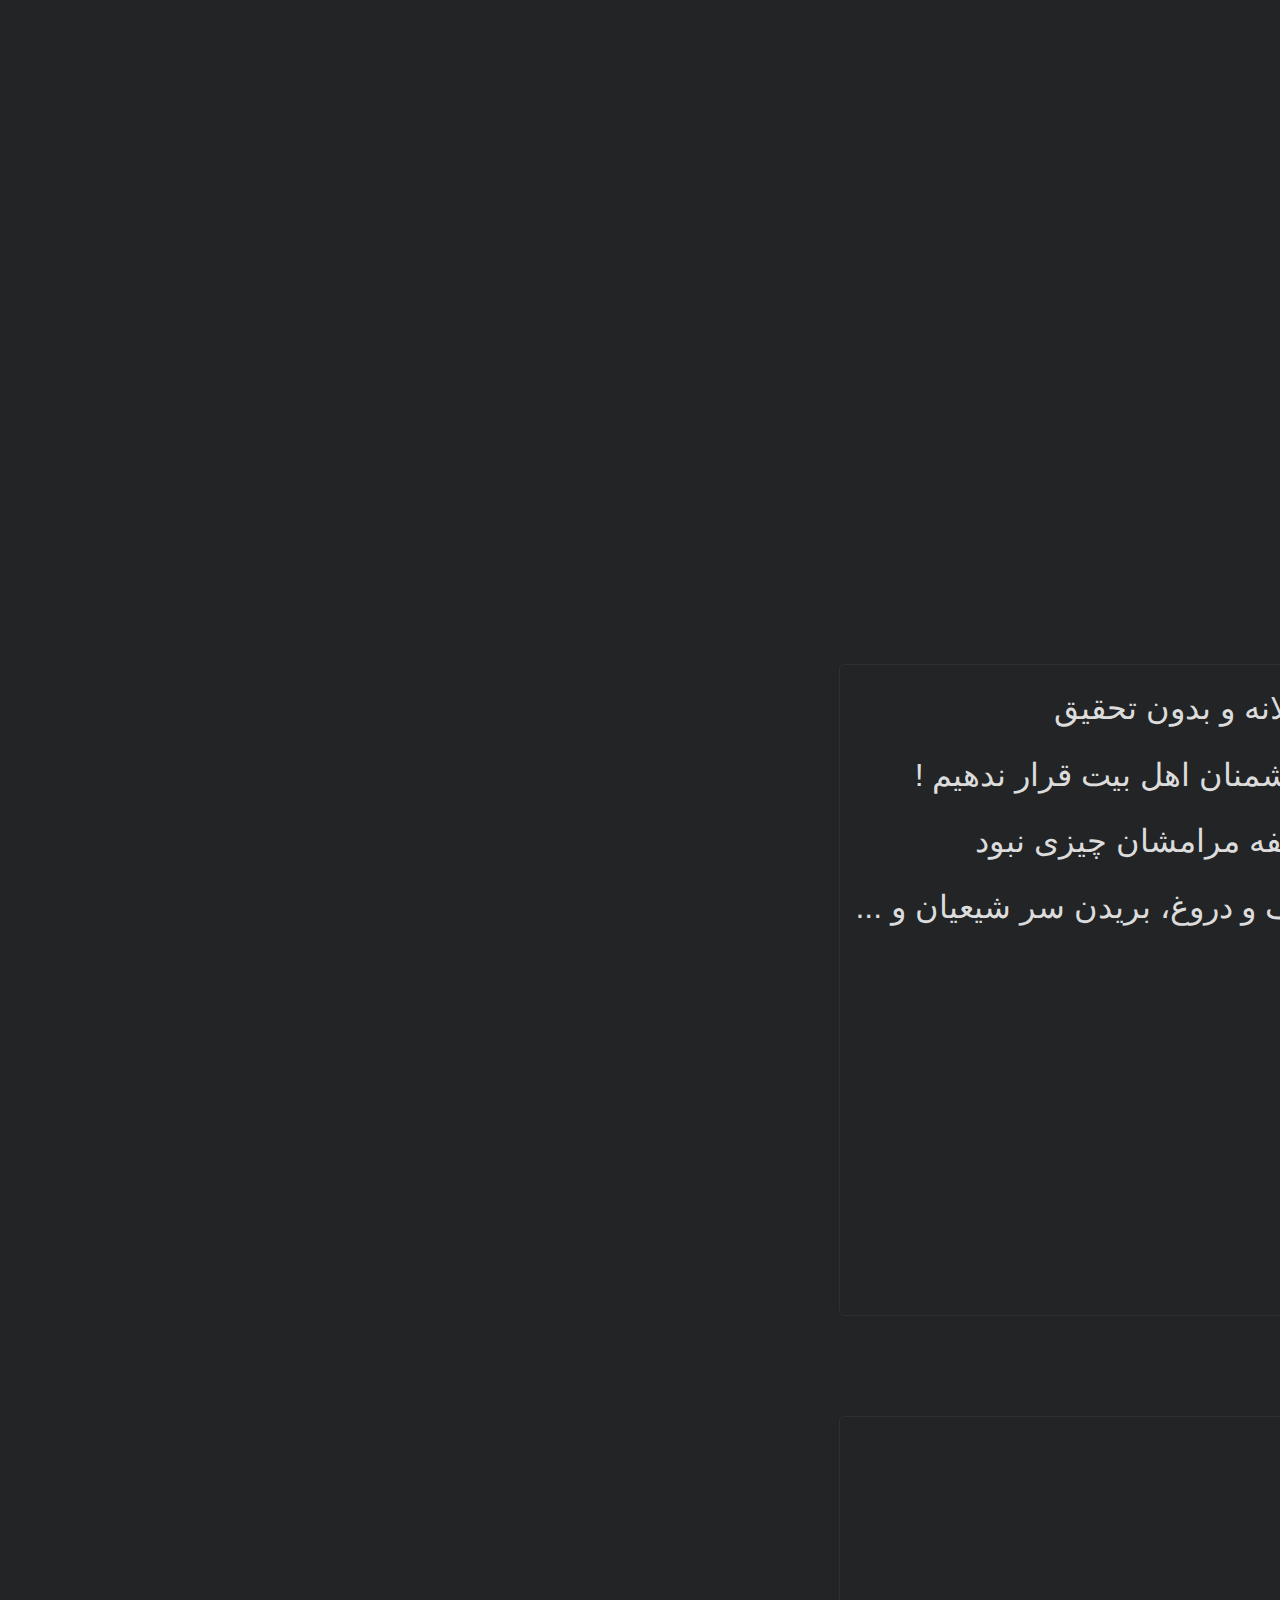
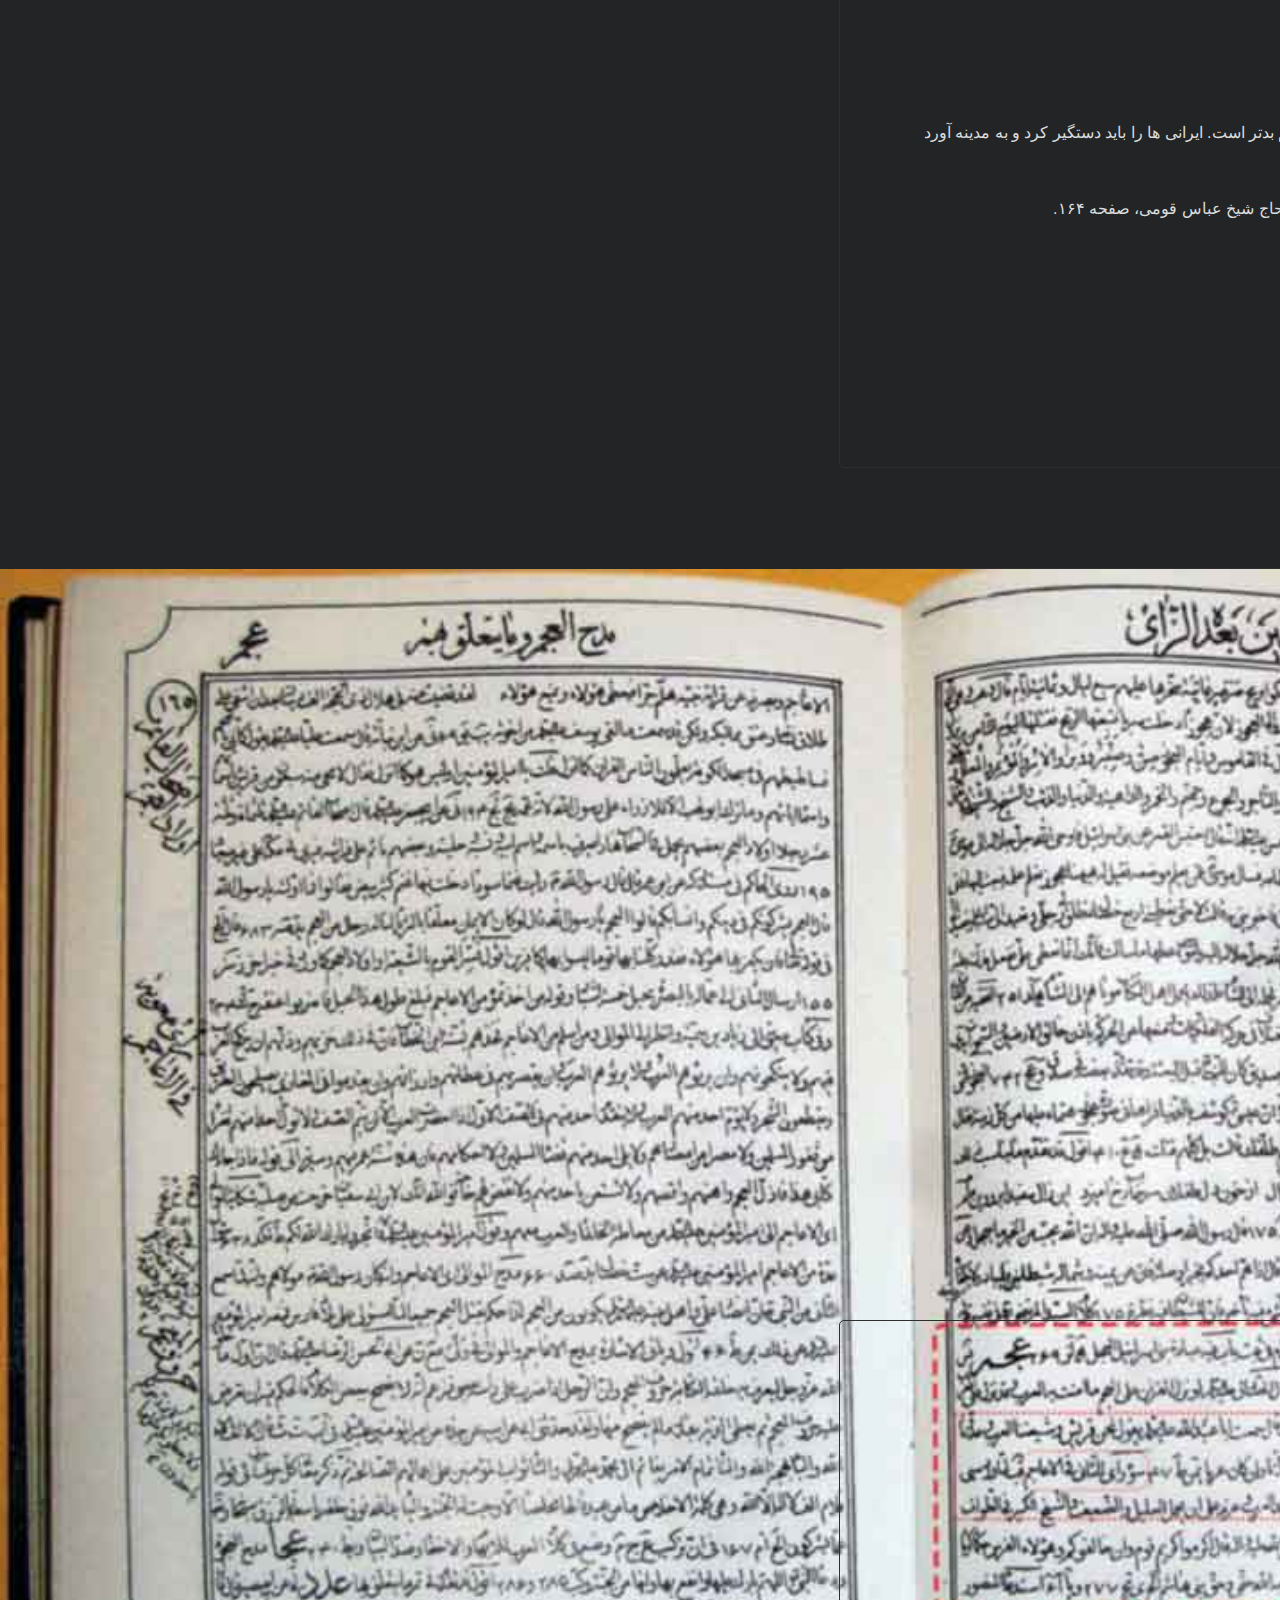
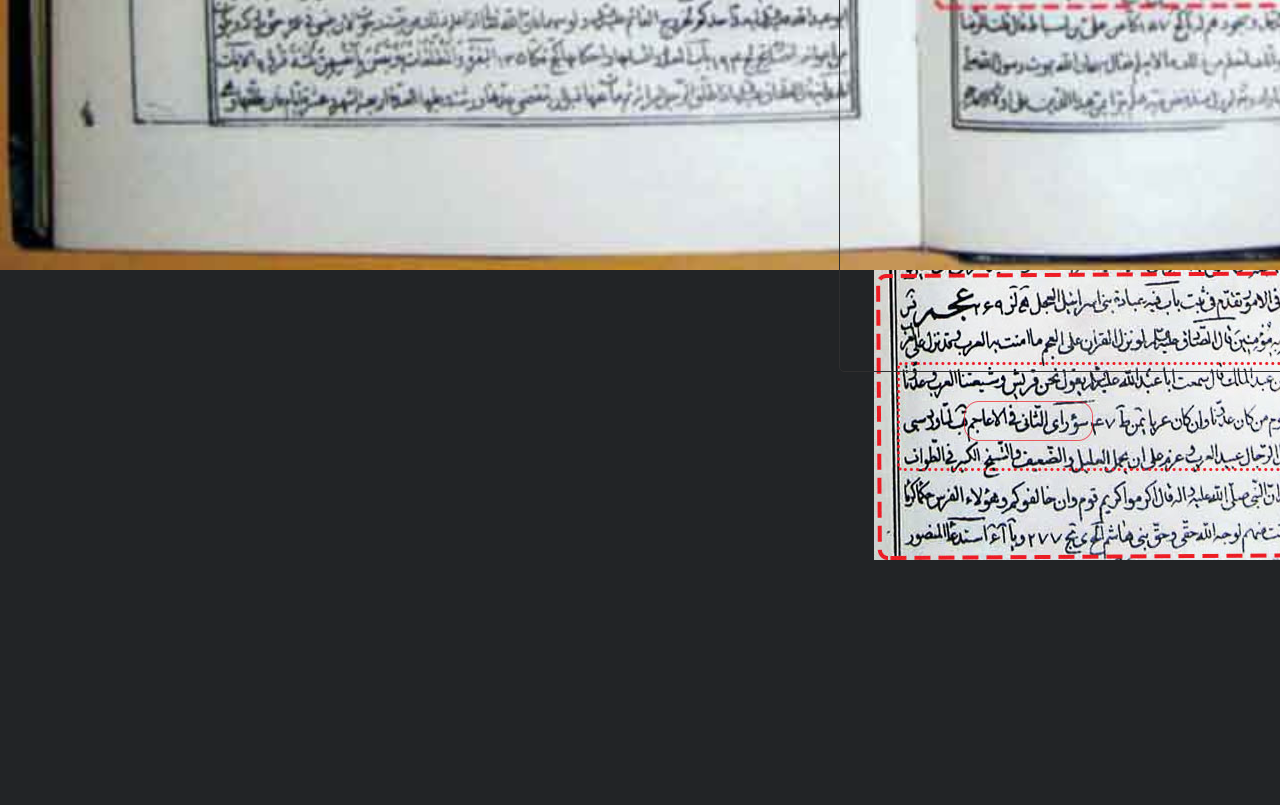
==== commit f7f4a167: "p4 texts" ====
--- a/imam-hussain-iranian-tahrif.html
+++ b/imam-hussain-iranian-tahrif.html
@@ -6,9 +6,9 @@
 <head>
 	<meta charset="UTF-8" />
 	<!--[if IE]><meta http-equiv="X-UA-Compatible" content="IE=edge,chrome=1"><![endif]-->
-	<title></title>
-	<meta name="description" content="">
-	<meta name="viewport" content="width=device-width">
+	<title>نظر امام حسین درباره ایرانیان و توهین به آنها</title>
+	<meta name="description" content="نظر امام حسین درباره ایرانیان و توهین به آنها" />
+	<meta name="viewport" content="width=device-width" />
 	<link rel="stylesheet" href="style.css" />
 	<script src="js/modernizr.min.js"></script>
 </head>
@@ -24,16 +24,46 @@
 		</section>
 
 		<section class="pages p2">
-			<h1 class="tx1">اخیرا شبه ی سخیفی را در فضای اینترنت منتشر کرده اند<br/>و جملات <span class="redhl">عمر دشمن ایرانیان</span> را به امام حسین علیه السلام نسبت داده اند !</h1>
-			<h1 class="tx2">لذا به جهت بررسی در صحت و درستی آن و روشن شدن حقایق دیگر<br/>تصاویر شبهه و سند اصلی را به رویت شما گذاشته ایم.</h1>
+			<div class="group">
+				<h1 class="tx1">اخیرا شبه ی سخیفی را در فضای اینترنت منتشر کرده اند</h1>
+				<h1 class="tx2">و جملات <span class="redhl">عمر دشمن ایرانیان</span> را به امام حسین علیه السلام نسبت داده اند !</h1>
+				<h1 class="tx3">لذا به جهت بررسی در صحت و درستی آن و روشن شدن حقایق دیگر</h1>
+				<h1 class="tx4">تصاویر شبهه و سند اصلی را به رویت شما گذاشته ایم.</h1>
+			</div>
 		</section>
 
-		<section class="pages">
-			
+		<section class="pages p3">
+			<div class="group">
+				<h1 class="tx1">با دقت بخوانیم تا عجولانه و بدون تحقیق</h1>
+				<h1 class="tx2">خود را شریک <span class="redhl">جاهلیت اعراب</span> و دشمنان اهل بیت قرار ندهیم !</h1>
+				<h1 class="tx3">شریک کسانی که از <span class="redhl">روز سقیفه</span> مرامشان چیزی نبود</h1>
+				<h1 class="tx4">جز آتش و خون، جنگ و تخریب، تحریف و دروغ، بریدن سر شیعیان و ...</h1>
+			</div>
 		</section>
 
-		<section class="pages">
-			
+		<section class="pages p4">
+			<div class="group txr">
+				<h1 class="mt20 tx1 redhl">متن شبهه :</h1>
+				<p class="tx2">ما از نژاد قریش هستیم و هواخواهان ما عرب و دشمنان ما ایرانی ها هستند.</p>
+				<p class="tx3">روشن است که هر عربی از هر ایرانی بهتر و بالاتر و هر ایرانی از دشمنان ما هم بدتر است. ایرانی ها را باید دستگیر کرد و به مدینه آورد</p>
+				<p class="tx4">زنانشان را به فروش رسانید و مردانشان را به بردگی و غلامی اعراب گماشت.</p>
+				<p class="tx5">حسین ابن علی، امام سوم شیعیان، صفیه البحار و مدینه احکام و الاثار، نوشته حاج شیخ عباس قومی، صفحه ۱۶۴.</p>
+			</div>
+		</section>
+
+		<section class="pages p5">
+			<div class="bookimg">
+				<figure>
+					<div id="panimg" class="zoom_all">
+						<img class="book_ref_big" src="images/book_ref_big.jpg" width="1788" height="1301" alt="نظر امام حسین درباره ایرانیان و توهین به آنها" />
+						<img class="book_page_title" src="images/book_page_title.jpg" width="225" height="50" alt="نظر امام حسین درباره ایرانیان و توهین به آنها" />
+						<img class="book_target_section" src="images/book_target_section.jpg" width="650" height="290" alt="نظر امام حسین درباره ایرانیان و توهین به آنها" />
+					</div>
+				</figure>
+			</div>
+			<div class="group txr">
+				<h1 class="mt20 tx1">1</h1>
+			</div>
 		</section>
 
 		<section class="pages">
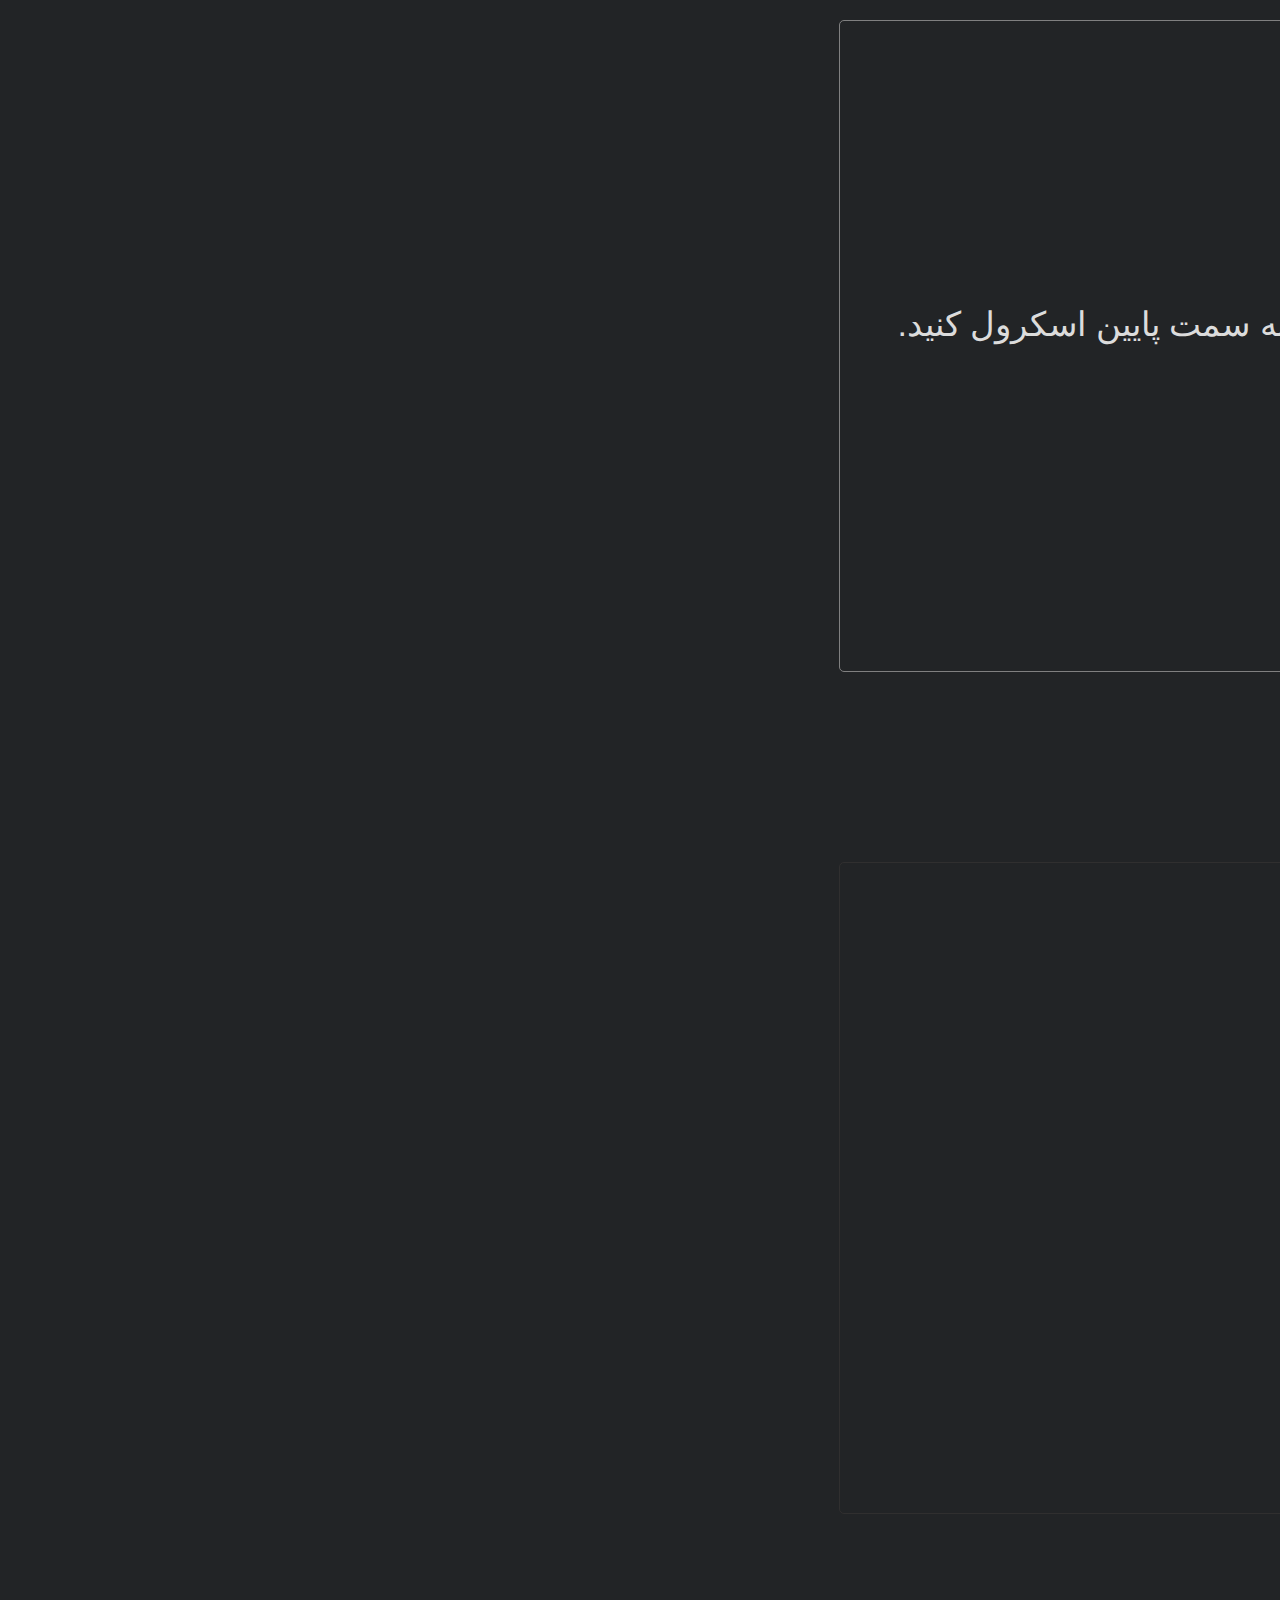
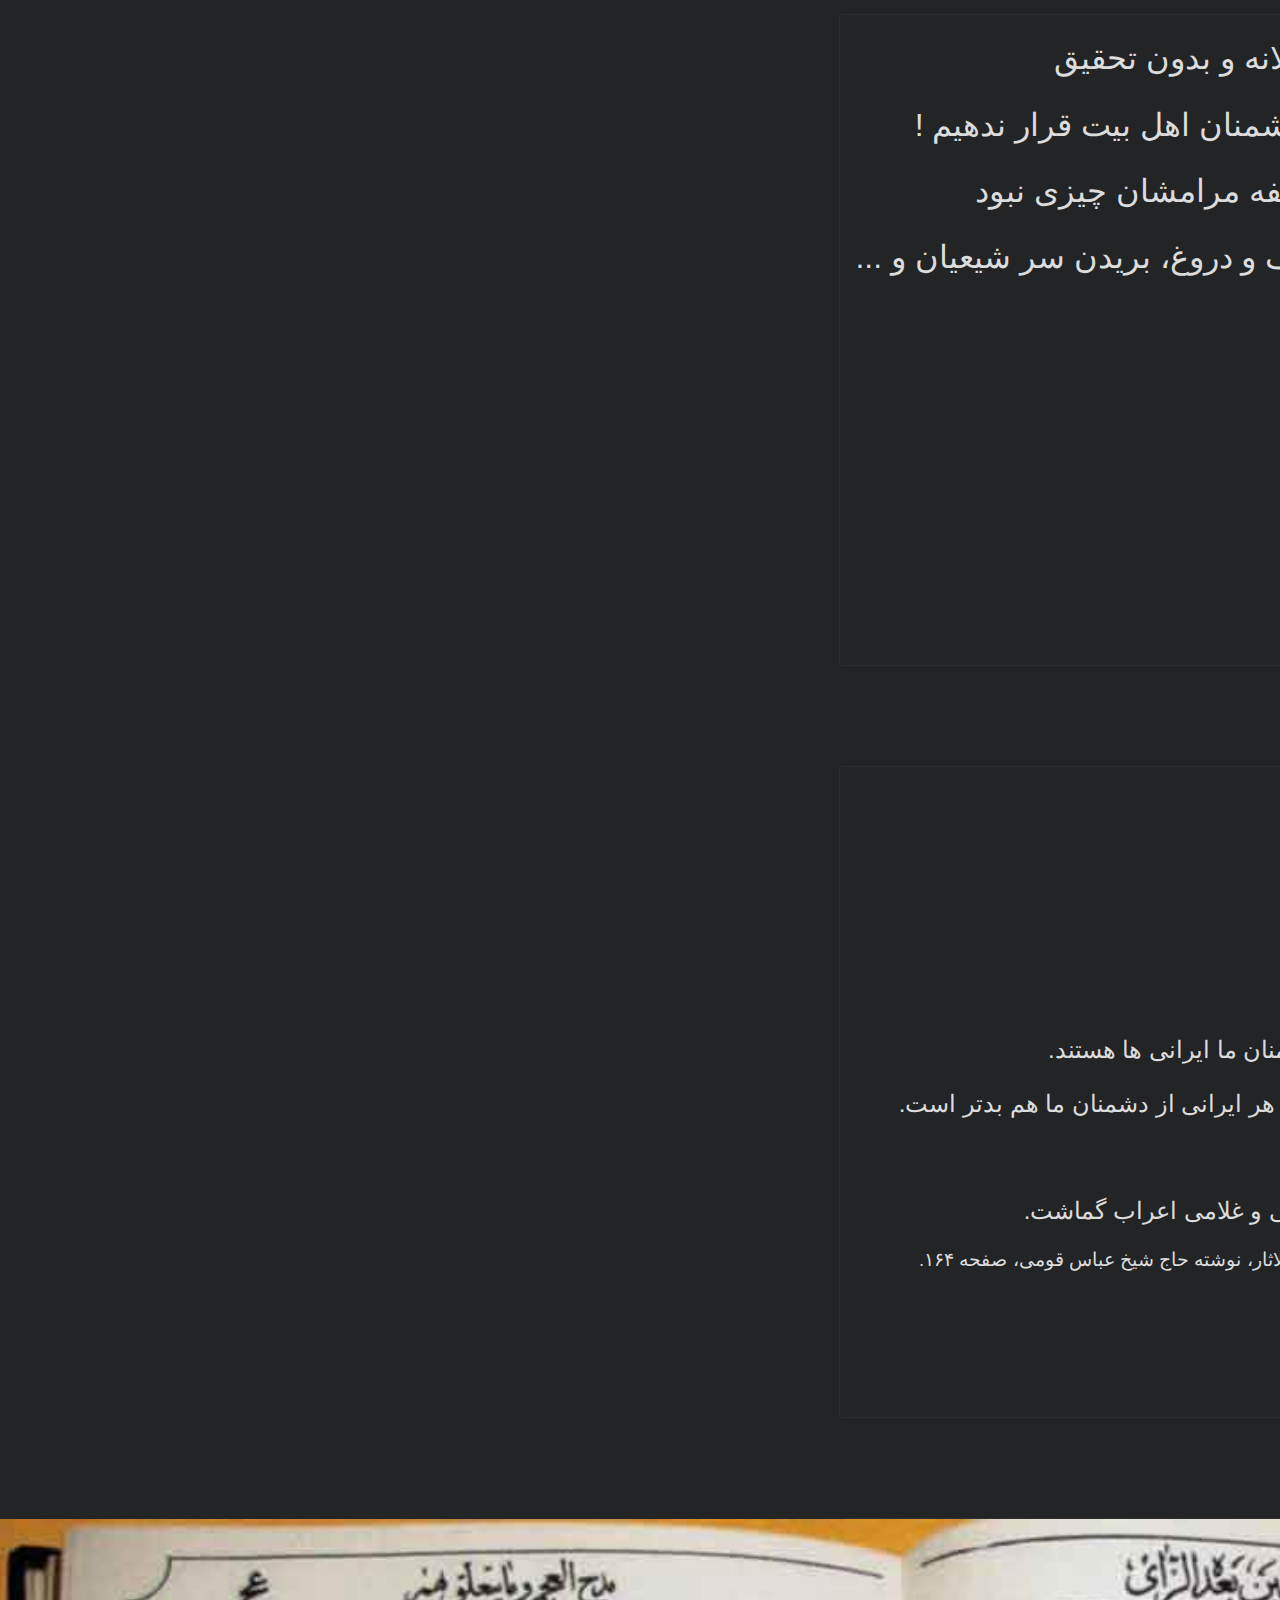
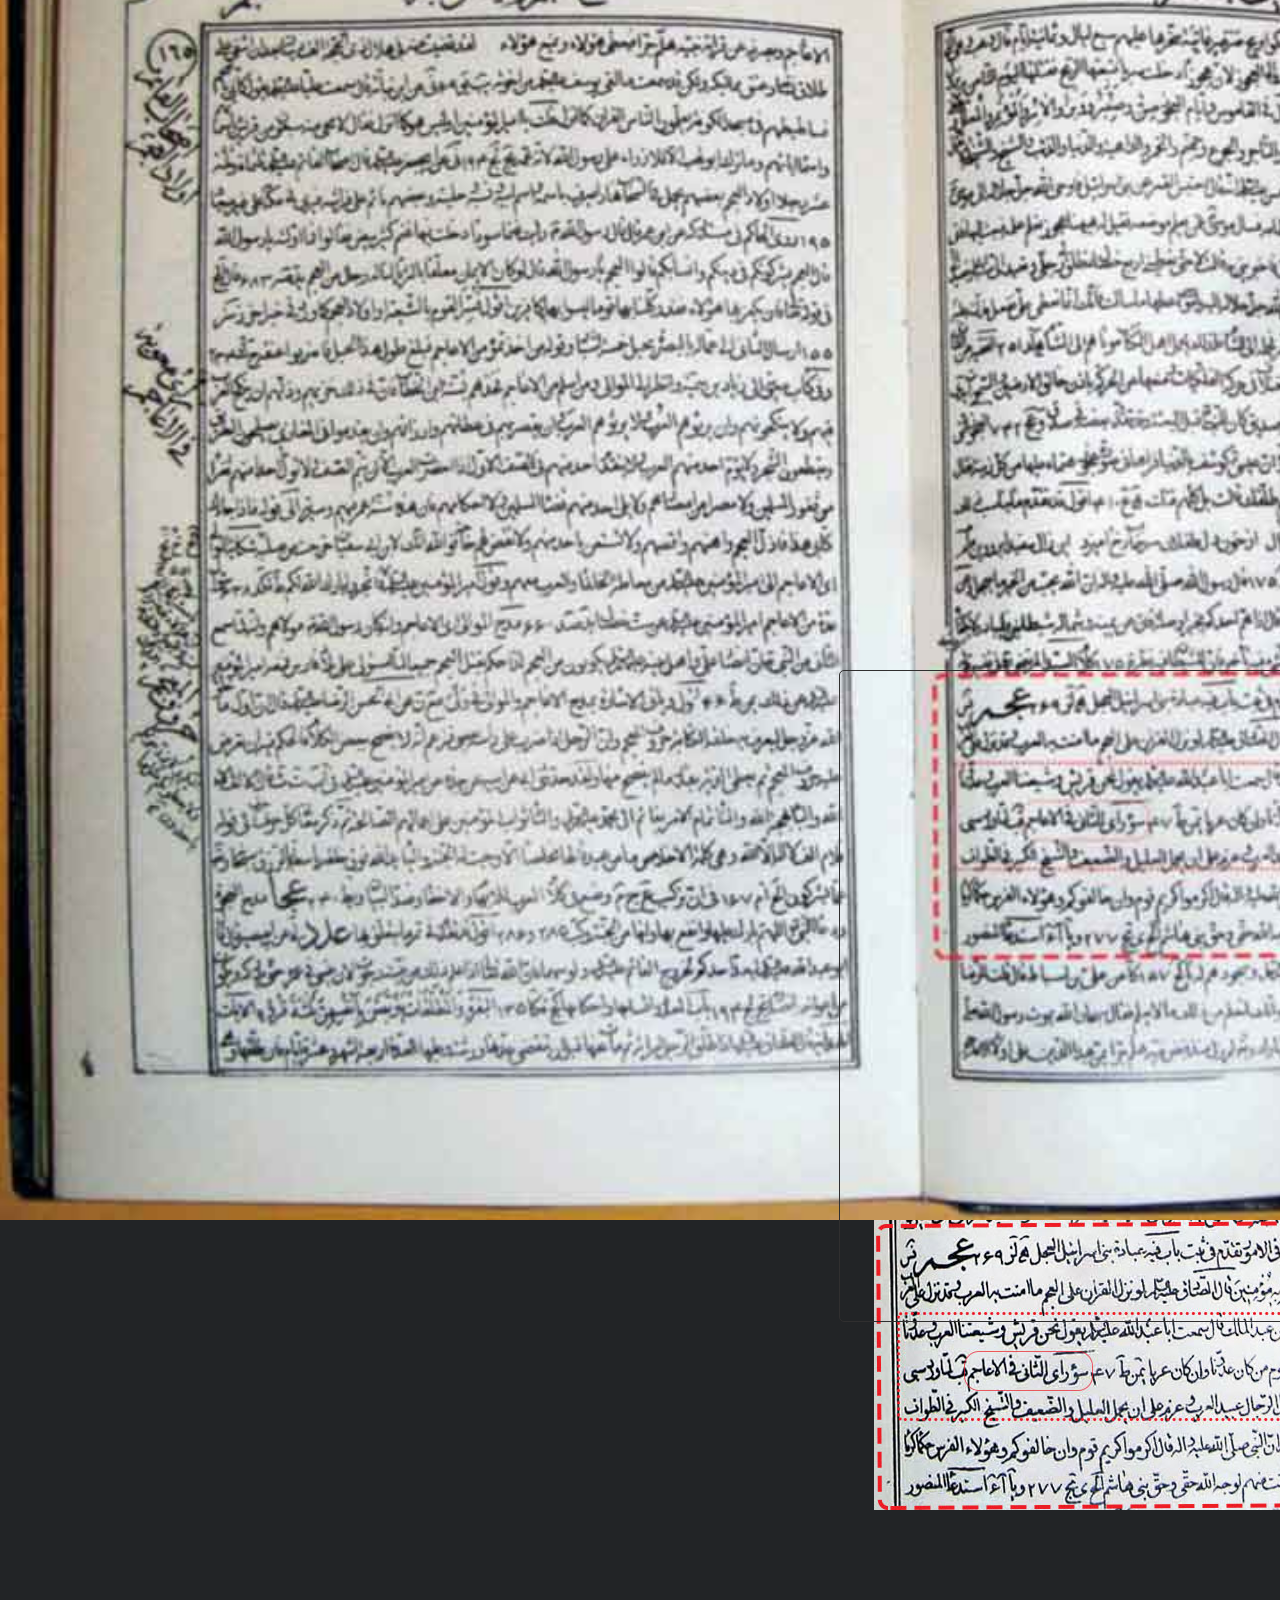
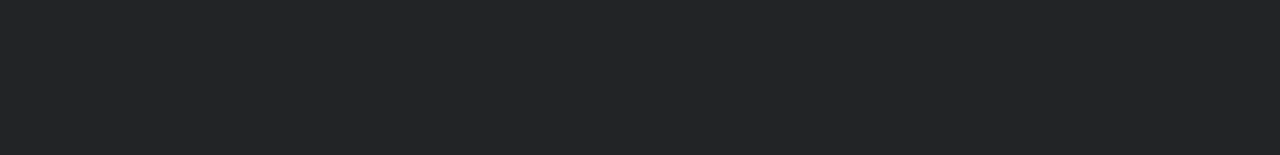
==== commit cf0540f3: "P5 Animate" ====
--- a/imam-hussain-iranian-tahrif.html
+++ b/imam-hussain-iranian-tahrif.html
@@ -44,10 +44,11 @@
 		<section class="pages p4">
 			<div class="group txr">
 				<h1 class="mt20 tx1 redhl">متن شبهه :</h1>
-				<p class="tx2">ما از نژاد قریش هستیم و هواخواهان ما عرب و دشمنان ما ایرانی ها هستند.</p>
-				<p class="tx3">روشن است که هر عربی از هر ایرانی بهتر و بالاتر و هر ایرانی از دشمنان ما هم بدتر است. ایرانی ها را باید دستگیر کرد و به مدینه آورد</p>
-				<p class="tx4">زنانشان را به فروش رسانید و مردانشان را به بردگی و غلامی اعراب گماشت.</p>
-				<p class="tx5">حسین ابن علی، امام سوم شیعیان، صفیه البحار و مدینه احکام و الاثار، نوشته حاج شیخ عباس قومی، صفحه ۱۶۴.</p>
+				<h2 class="tx2">ما از نژاد قریش هستیم و هواخواهان ما عرب و دشمنان ما ایرانی ها هستند.</h2>
+				<h2 class="tx3">روشن است که هر عربی از هر ایرانی بهتر و بالاتر و هر ایرانی از دشمنان ما هم بدتر است.</h2>
+				<h2 class="tx4">ایرانی ها را باید دستگیر کرد و به مدینه آورد</h2>
+				<h2 class="tx5">زنانشان را به فروش رسانید و مردانشان را به بردگی و غلامی اعراب گماشت.</h2>
+				<h3 class="tx6">حسین ابن علی، امام سوم شیعیان، صفیه البحار و مدینه احکام و الاثار، نوشته حاج شیخ عباس قومی، صفحه ۱۶۴.</h3>
 			</div>
 		</section>
 
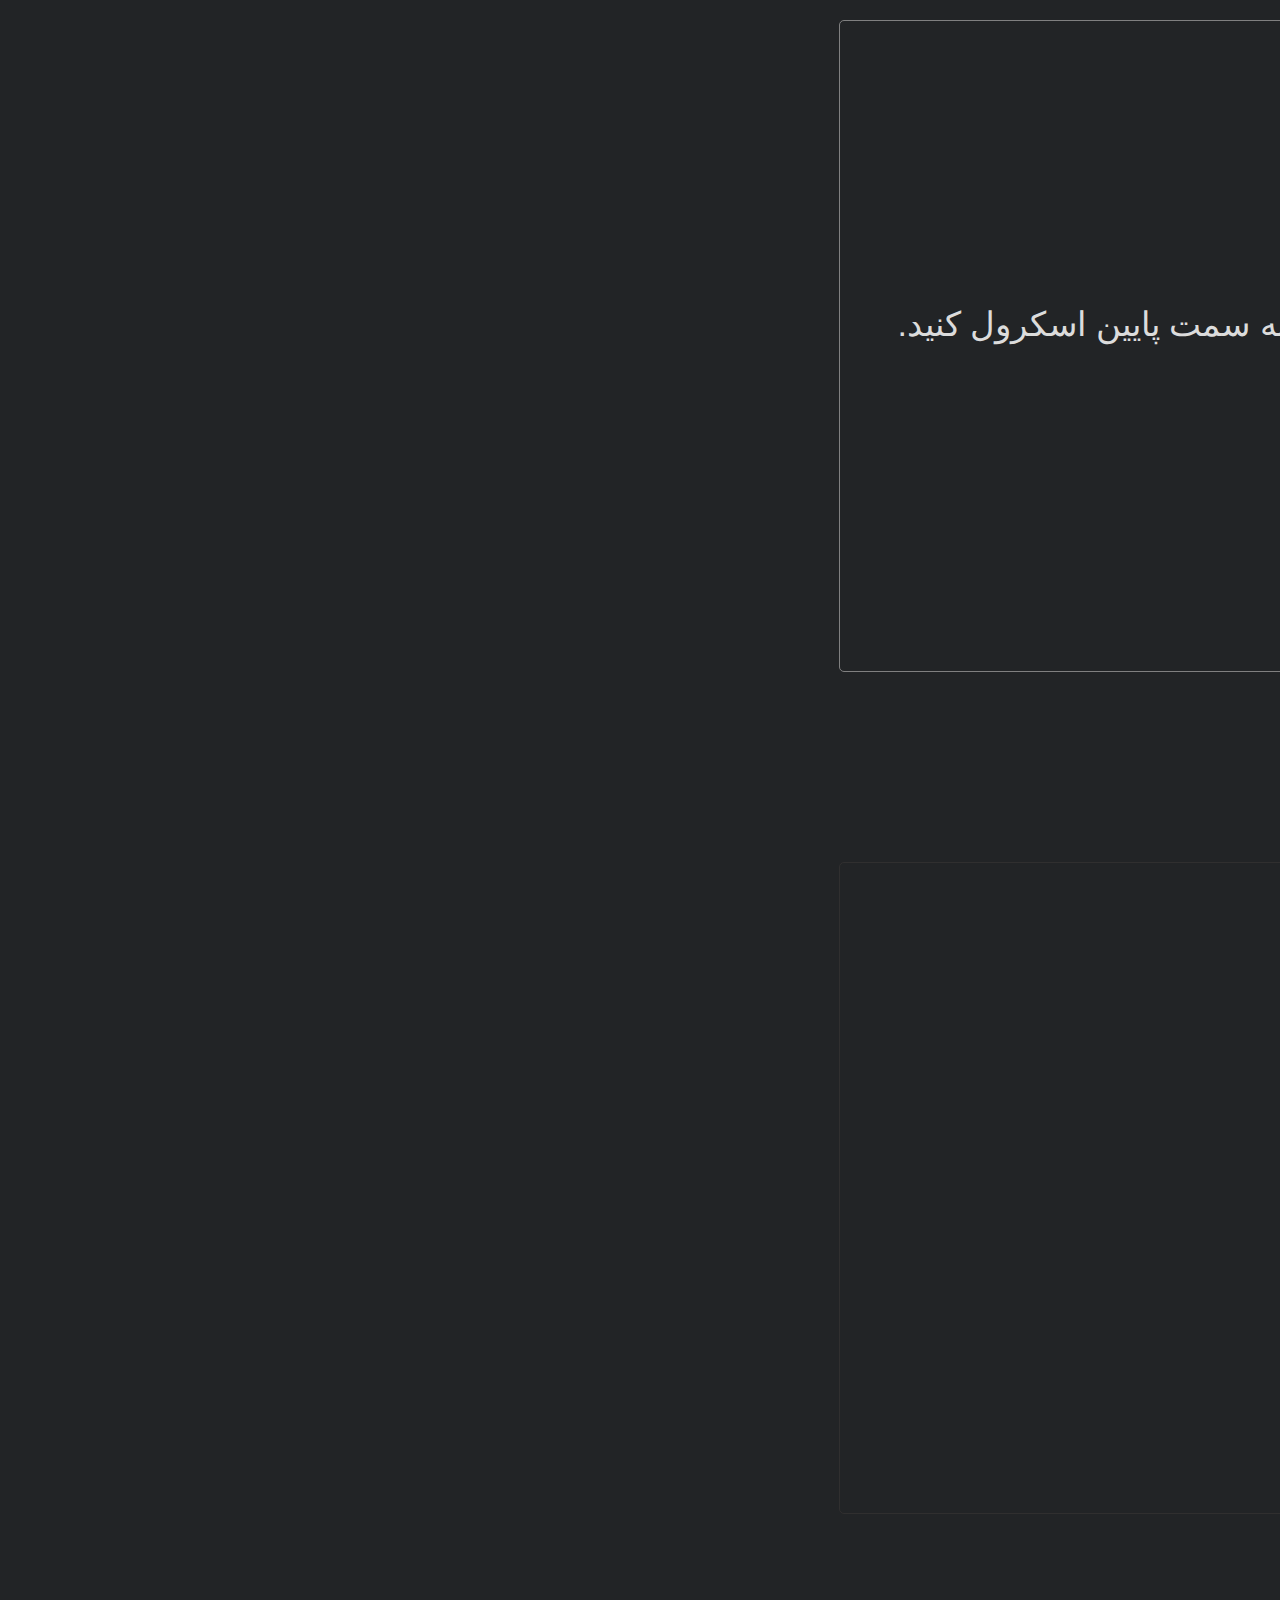
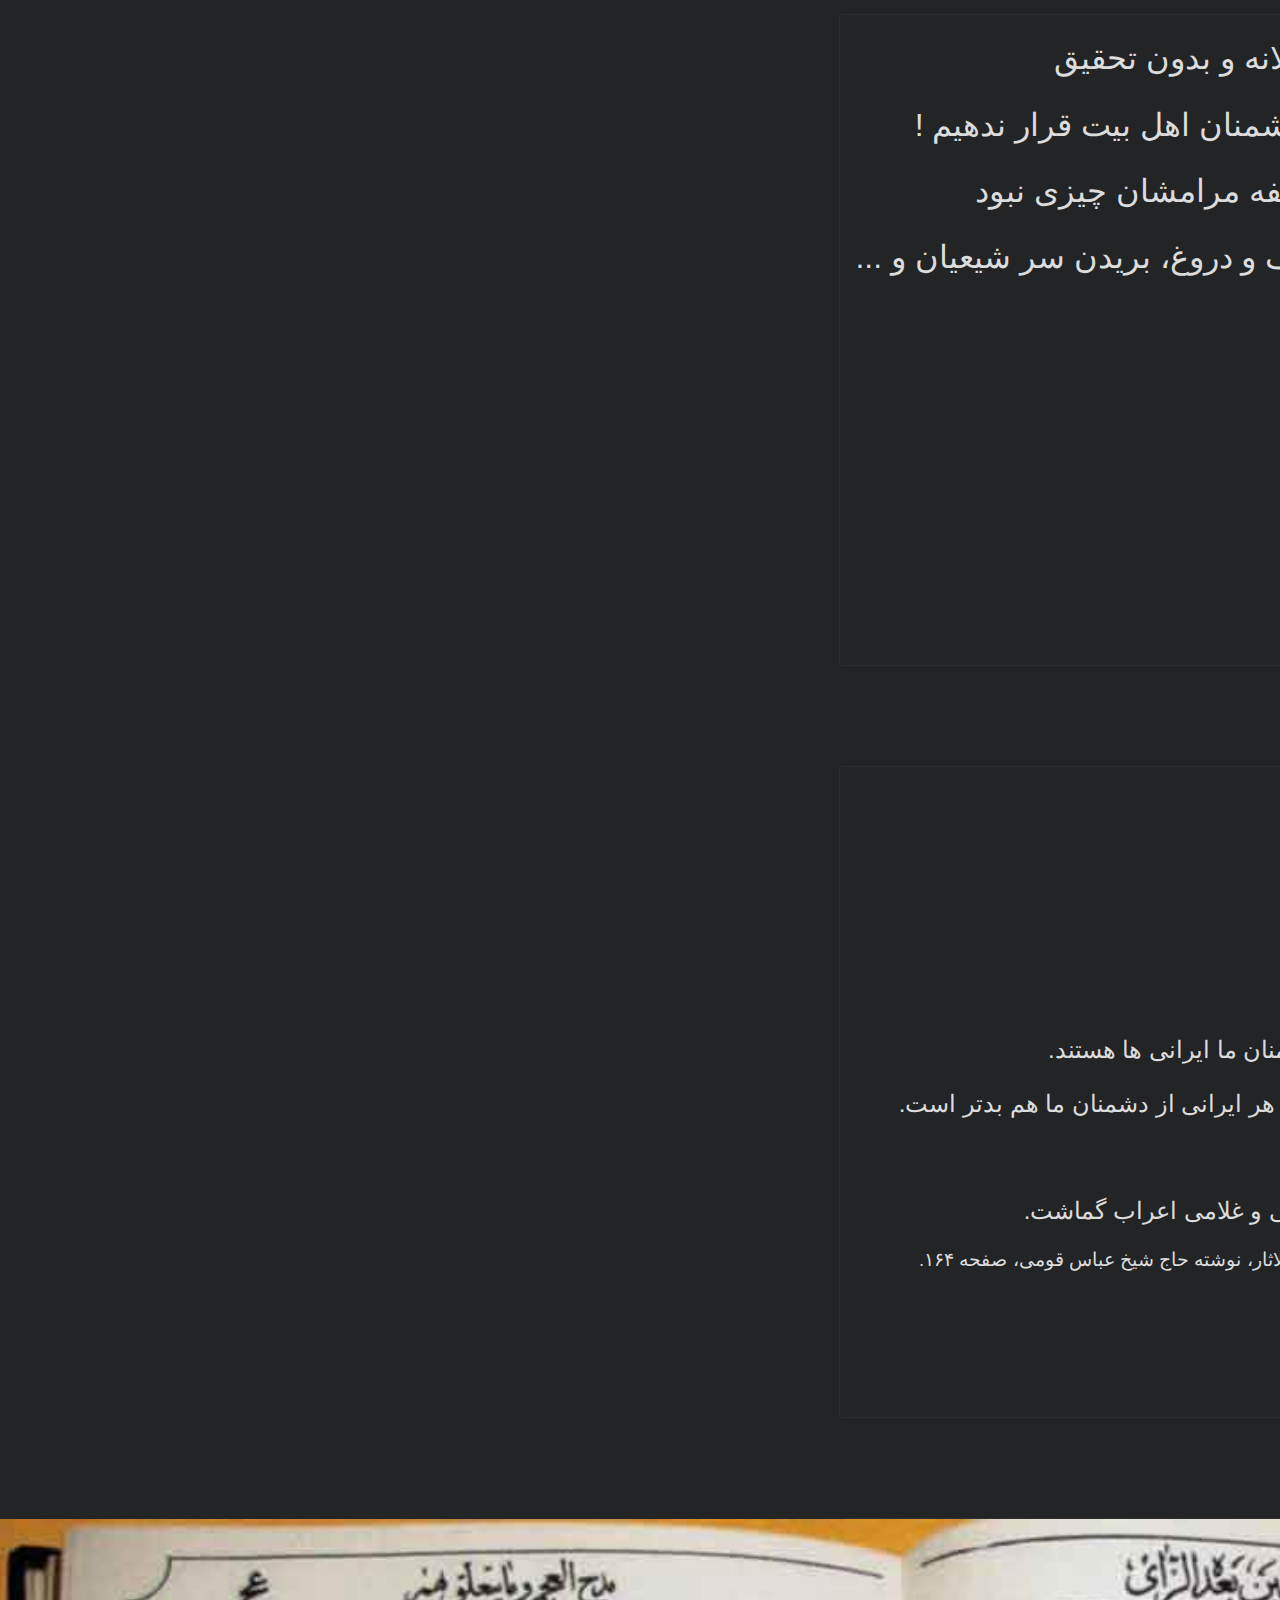
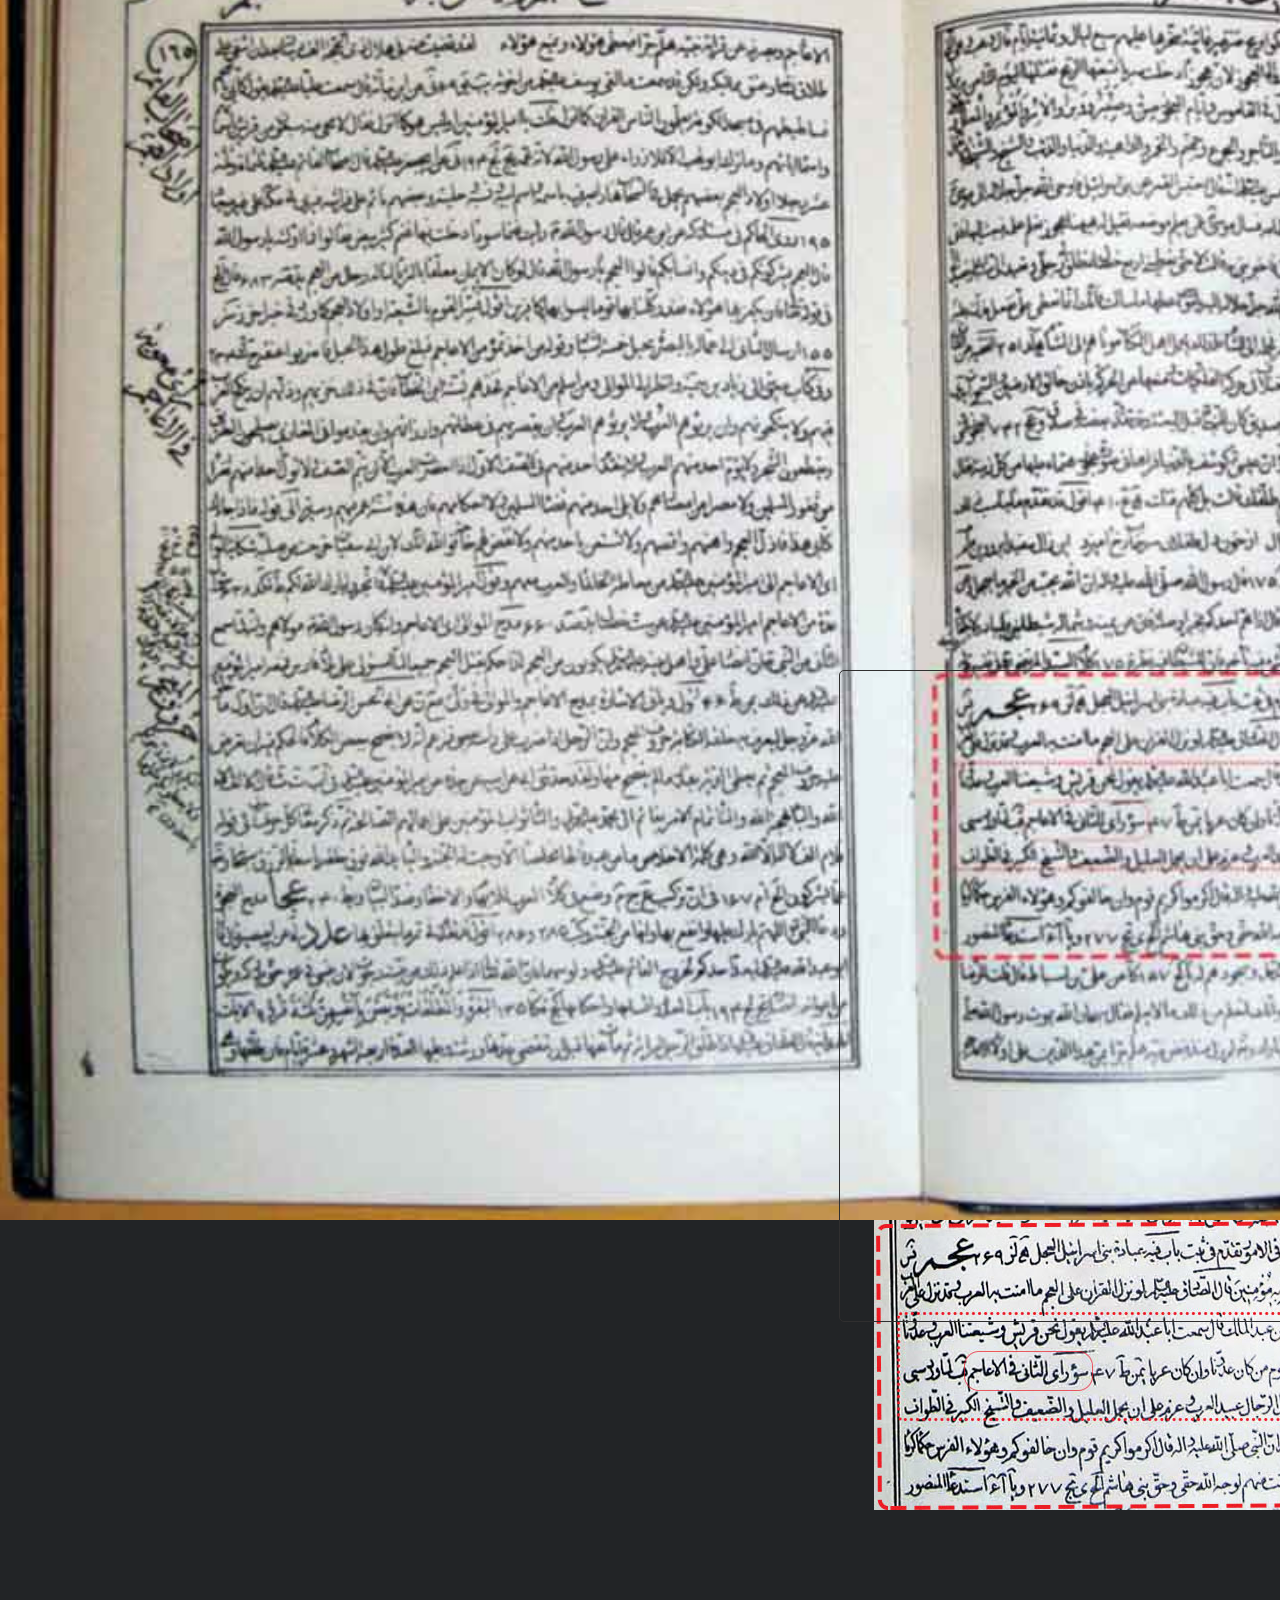
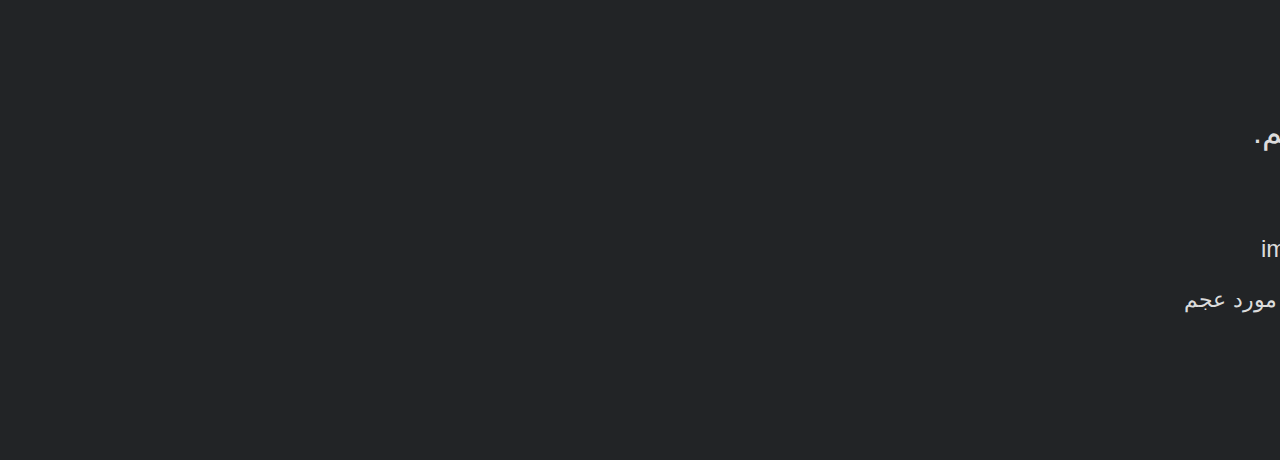
==== commit 5e849055: "Add page 5" ====
--- a/imam-hussain-iranian-tahrif.html
+++ b/imam-hussain-iranian-tahrif.html
@@ -63,7 +63,13 @@
 				</figure>
 			</div>
 			<div class="group txr">
-				<h1 class="mt20 tx1">1</h1>
+				<h1 class="mt20 tx1">بیایید به آدرس منبع داده شده رجوع کنیم.</h1>
+				<h2 class="tx2">جالب اینجاست که عنوان صفحه <span class="greenhl">مدح عجم</span> است !</h2>
+				<h2 class="tx3">اولین نکته ای که باید به آن توجه کنیم، عبارت <img src="" alt="image" /></h2>
+				<h2 class="tx4 f11"><span class="redhl">'سو رای الثانی فی عجم'</span> به معنی نظر بد دومی (<span class="redhl">عمر</span>) در مورد عجم</span></h2>
+				<h2 class="tx5">که ترجمه نشده است ! <span class="redhl">چرا ؟!</span></h2>
+				<h3 class="tx6">نه تنها این عبارت بلکه جمله ی قبل و جمله ی بعدی</h3>
+				<h3 class="tx7">و کل صفحه ی بعد هم که در مدح عجم است، به کل ترجمه نشده !</h3>
 			</div>
 		</section>
 
